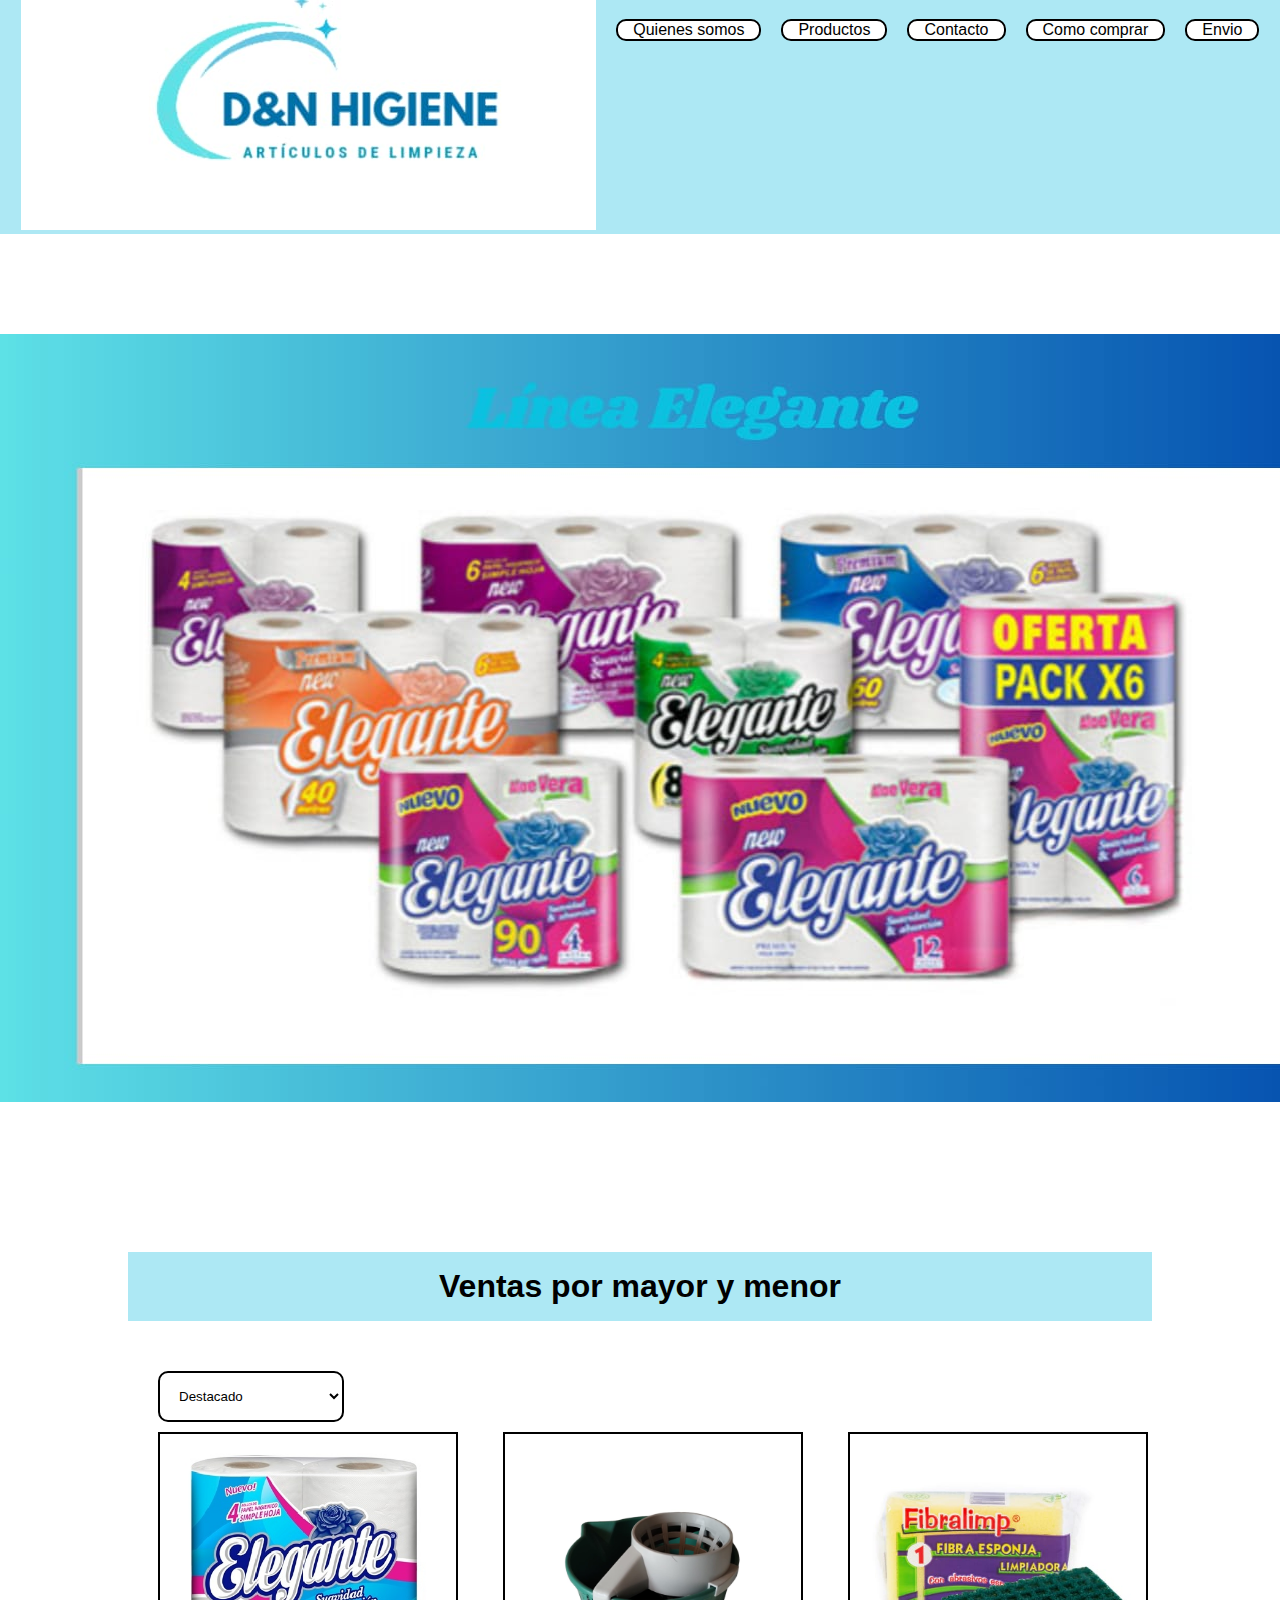
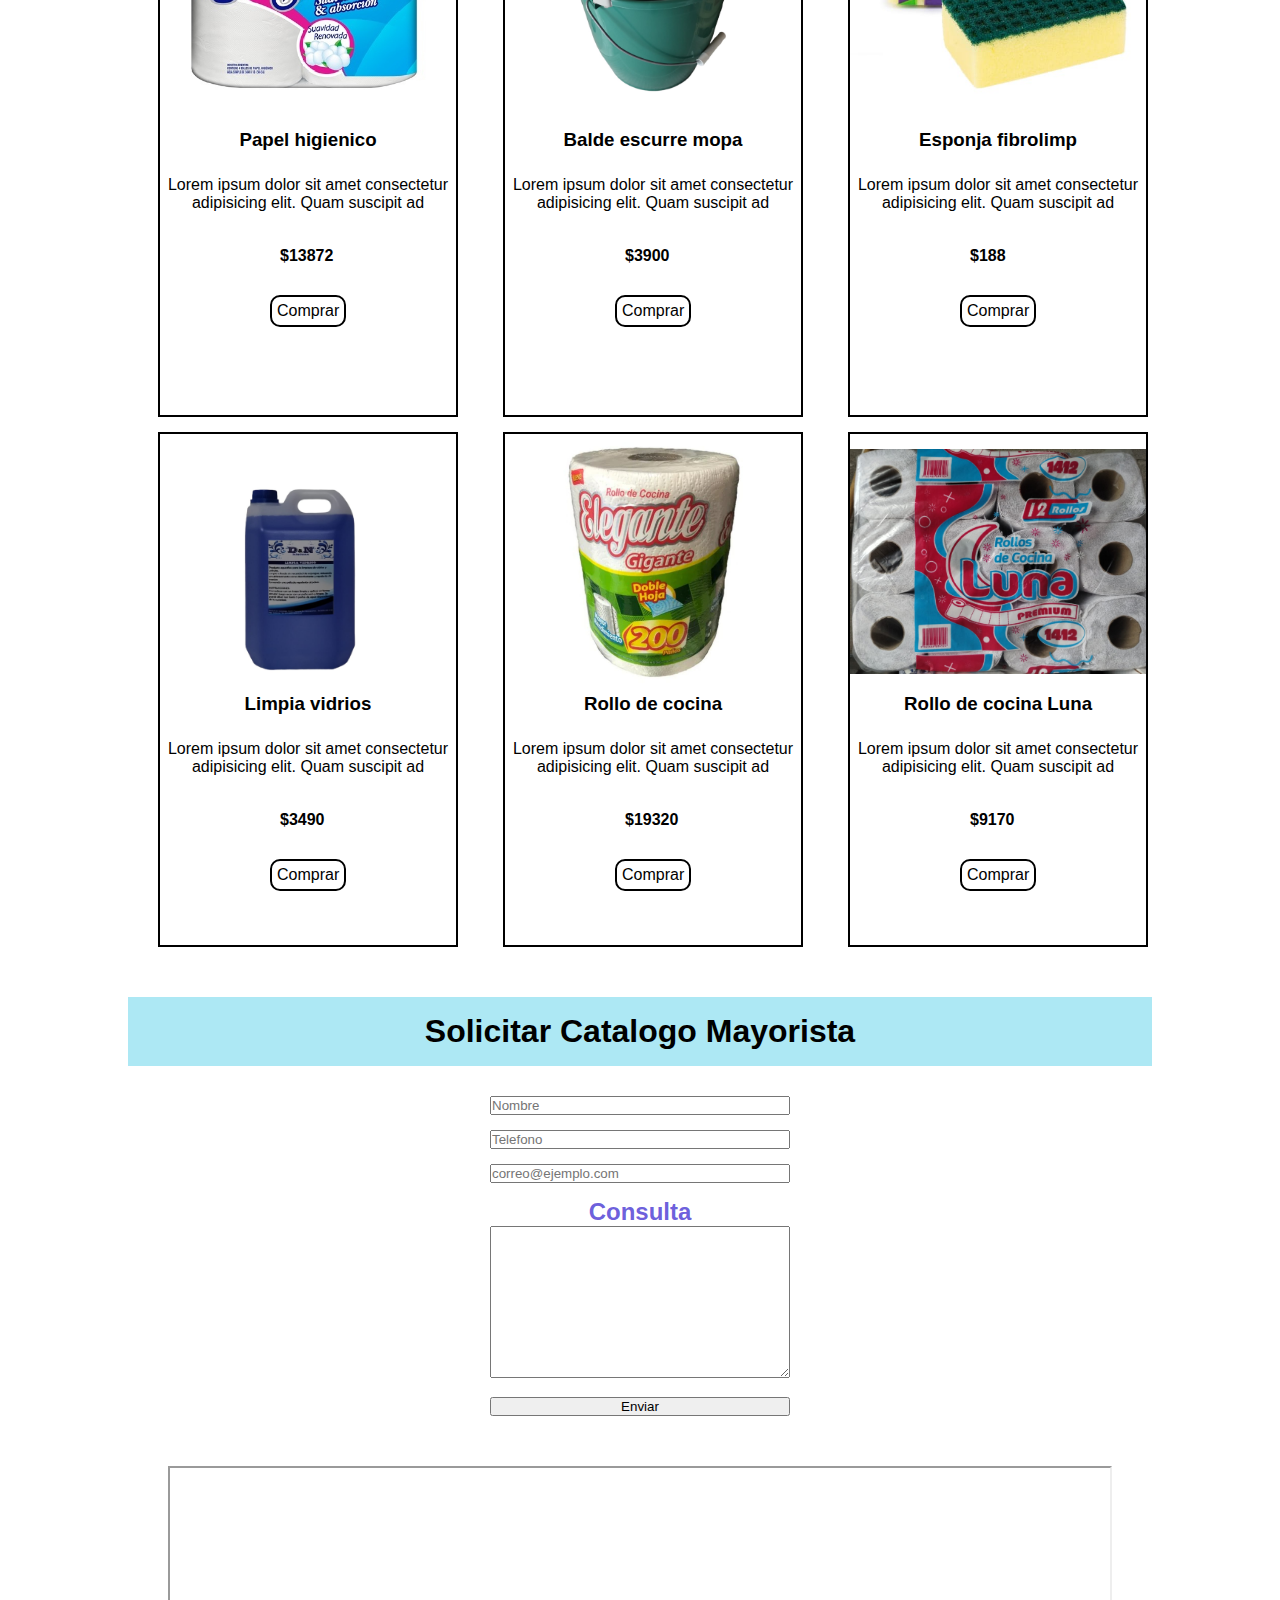
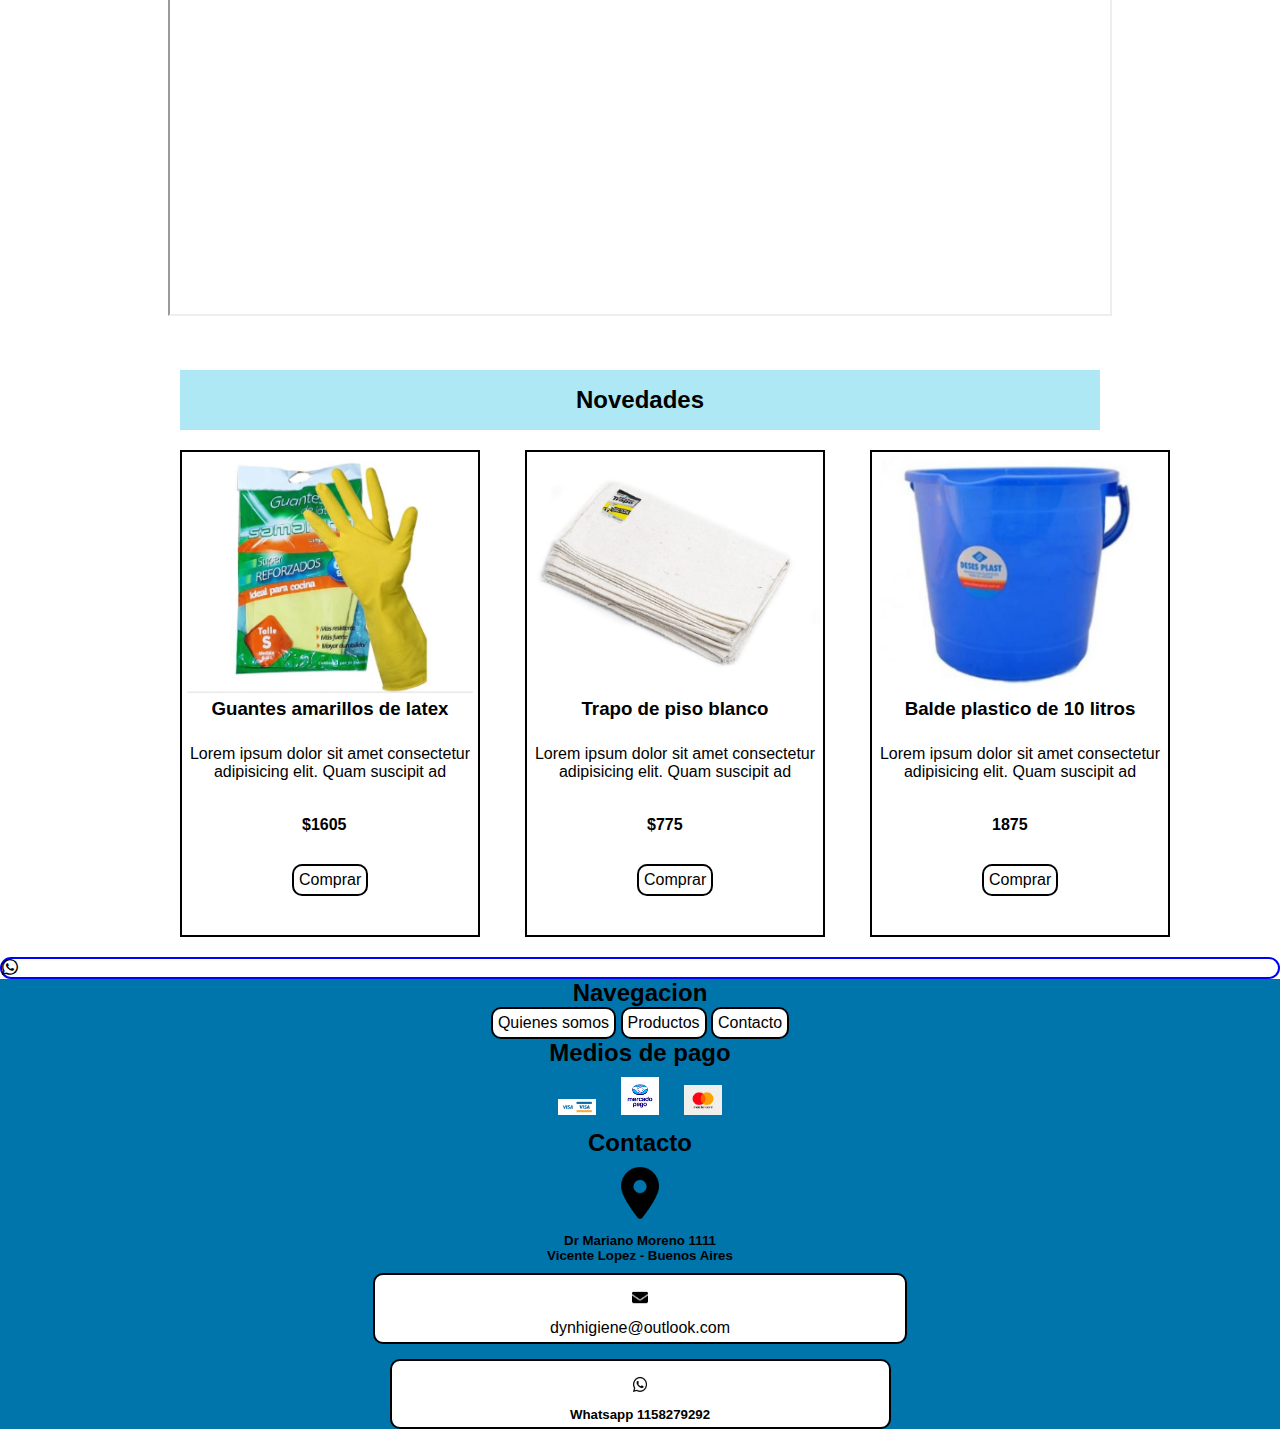
==== index.html @ 7db427bd "inicio proyecto" ====
<!DOCTYPE html>
<html lang="en">
  <head>
    <meta charset="UTF-8" />
    <meta name="viewport" content="width=device-width, initial-scale=1.0" />
    <link rel="stylesheet" href="https://cdn.jsdelivr.net/npm/bootstrap-icons@1.11.3/font/bootstrap-icons.min.css">
    <title>D&N HIGENE</title>
    <link rel="stylesheet" href="CSS/style.css" />
    
  </head>
  <body>

   
    <header>
      <div class="logo">
        <img src="imagen/logo.jpeg" alt="" />
      </div>

      <nav>
        <ul class="nav">
          <li>
            <a class="option-nav" href="quienes-somos.html">Quienes somos </a> </li>
          <li><a class="option-nav" href="productos.html">Productos</a></li>
          <li><a class="option-nav" href="contacto.html">Contacto</a></li>
          <li><a class="option-nav" href="como-compra.html">Como comprar</a></li>
          <li><a class="option-nav" href="envio.html">Envio</a></li>
          

        </ul>
      </nav>
    </header>

    <div id="carrousel" class="carrousel ">
          <img src="./imagen/eleg1.jpeg" class="d-block w-100" alt="...">
          <img src="./imagen/art1.jpeg" class="d-block w-100" alt="...">
          <img src="./imagen/quim1.jpeg" class="d-block w-100" alt="...">
          <img src="./imagen/luna1.jpeg" class="d-block w-100" alt="...">
   </div>
        
    
    <section class="container-productos">
      <h1 class="titulo-section">Ventas por mayor y menor</h1>

      <form action="form.php" method="POST">
        <select class="select-precio">
          <option value="">Destacado</option>
          <option value="">Precio:menor a mayor</option>
          <option value="">Precio:mayor a menor</option>
          <option value="">Mas vendido</option>
        </select>
      </form>

      <div class="productos">
        <div class="tarjeta-producto">
          <img src="imagen/elegante.jpg" alt="" />
          <h3 class="titulo-tarjeta">Papel higienico</h3>
          <p class="texto-tarjeta">
            Lorem ipsum dolor sit amet consectetur adipisicing elit. Quam
            suscipit ad
          </p>
          <p class="tarjeta-precio"><strong>
            $13872
          </p></strong> 
          
          <a href="" class="comprar">Comprar</a>
        </div>

        <div class="tarjeta-producto">
          <img src="imagen/baldeescurre.jpeg" alt="balde"  />
          <h3 class="titulo-tarjeta">Balde escurre mopa</h3>
          <p class="texto-tarjeta">
            Lorem ipsum dolor sit amet consectetur adipisicing elit. Quam
            suscipit ad
          </p>
          <p class="tarjeta-precio"><strong>
            $3900
          </p> </strong>
          <a href="" class="comprar">Comprar</a>
        </div>

        <div class="tarjeta-producto">
          <img src="imagen/fibroplimp.jpeg" alt="" class="esponja" />
          <h3 class="titulo-tarjeta">Esponja fibrolimp</h3>
          <p class="texto-tarjeta">
            Lorem ipsum dolor sit amet consectetur adipisicing elit. Quam
            suscipit ad
          </p>
          <p class="tarjeta-precio"><strong>
            $188
          </p> </strong>
          <a href="" class="comprar">Comprar</a>
        </div>

        <div class="tarjeta-producto">
          <img src="imagen/limpiav.jpeg" alt="" class="limpia vidrios" />
          <h3 class="titulo-tarjeta">Limpia vidrios</h3>
          <p class="texto-tarjeta">
            Lorem ipsum dolor sit amet consectetur adipisicing elit. Quam
            suscipit ad
          </p>
          <p class="tarjeta-precio"><strong>
            $3490
          </p> </strong>
          <a href="" class="comprar">Comprar</a>
        </div>

        <div class="tarjeta-producto">
          <img src="imagen/200.jpeg" alt="" class="rolloelegante" />
          <h3 class="titulo-tarjeta">Rollo de cocina</h3>
          <p class="texto-tarjeta">
            Lorem ipsum dolor sit amet consectetur adipisicing elit. Quam
            suscipit ad
          </p>
          <p class="tarjeta-precio"><strong>
            $19320
          </p> </strong>
          <a href="" class="comprar">Comprar</a>
        </div>

        <div class="tarjeta-producto">
          <img src="imagen/rollop.jpeg" alt="" class="papel luna" />
          <h3 class="titulo-tarjeta">Rollo de cocina Luna</h3>
          <p class="texto-tarjeta">
            Lorem ipsum dolor sit amet consectetur adipisicing elit. Quam
            suscipit ad
          </p>
          <p class="tarjeta-precio"><strong>
            $9170
          </p> </strong>
          <a href="" class="comprar">Comprar</a>
        </div>
      </div>
    </section>

    <section class="container-ventas">
      <h1 class="titulo-section1">Solicitar Catalogo Mayorista</h1>

      <form action="" class="contacto">
        <div>
          <label for="Nombre"></label>
          <input type="text" placeholder="Nombre" />
        </div>

        <div>
          <label for="telefono"></label>
          <input type="number" placeholder="Telefono" />
        </div>

        <div>
          <label for="email"></label>
          <input type="text" placeholder="correo@ejemplo.com" />
        </div>

        <div>
          <h2>Consulta</h2>
          <textarea name="Consulta" cols="30" rows="10"></textarea>
        </div>

        <div>
          <input type="submit" value="Enviar" />
        </div>
      </form>
    </section>

    <div class="connt-iframe">
      <iframe
        src="https://www.google.com/maps/embed?pb=!1m18!1m12!1m3!1d105049.71766352067!2d-58.9381166566406!3d-34.634401200000006!2m3!1f0!2f0!3f0!3m2!1i1024!2i768!4f13.1!3m3!1m2!1s0x95bc944833a23433%3A0x8b09f37c406515f!2zRnLDoXZlZ2E!5e0!3m2!1ses-419!2sar!4v1714930350806!5m2!1ses-419!2sar"
        width="80%"
        height="450"

      ></iframe>
    </div>

    <section class="container-novedades">
      <h2 class="titulo-novedades">Novedades</h2>
        
        <div class="novedades">
          <div class="tarjeta-novedades">
            <img src="imagen/guante.jpeg" alt="" />
            <h3 class="titulo-tarjeta">Guantes amarillos de latex</h3>
            <p class="texto-tarjeta">
              Lorem ipsum dolor sit amet consectetur adipisicing elit. Quam
              suscipit ad
            </p>
            <p class="tarjeta-precio"><strong>
              $1605
            </p></strong> 
            
            <a href="" class="comprar">Comprar</a>
          </div>
  
          <div class="tarjeta-novedades">
            <img src="imagen/trapoblanco.jpeg" alt="trapo"  />
            <h3 class="titulo-tarjeta">Trapo de piso blanco</h3>
            <p class="texto-tarjeta">
              Lorem ipsum dolor sit amet consectetur adipisicing elit. Quam
              suscipit ad
            </p>
            <p class="tarjeta-precio"><strong>
              $775
            </p> </strong>
            <a href="" class="comprar">Comprar</a>
          </div>
  
          <div class="tarjeta-novedades">
            <img src="imagen/balde.jpeg" alt="" class="balde" />
            <h3 class="titulo-tarjeta">Balde plastico de 10 litros</h3>
            <p class="texto-tarjeta">
              Lorem ipsum dolor sit amet consectetur adipisicing elit. Quam
              suscipit ad
            </p>
            <p class="tarjeta-precio"><strong>
              1875
            </p> </strong>
            <a href="" class="comprar">Comprar</a>
          </div> 

    </section>
    <div class="boton wsp">
      <i class="bi bi-whatsapp"></i>
</div>

    <footer>
      <section class="footer">
      <h2>Navegacion</h2>
        <li class="foot-options">
          <a class="foot-a" href="quienes-somos.html">Quienes somos</a>
        </li>
        <li class="foot-options">
          <a class="foot-a" href="productos.html">Productos</a>
        </li>
        <li class="foot-options">
          <a class="foot-a" href="contacto.html">Contacto</a>
        </li>
      </ul>

      <h2>Medios de pago</h2>
      <div id="#imag">
        <img src="imagen/visa3.jpg" alt="imag" />
        <img src="imagen/mp1.jpg" alt="" />
        <img src="imagen/master.jpg" alt="" />
        <h2>Contacto</h2>
        <img src="imagen/ubicacion.png" alt="">
        <h5>Dr Mariano Moreno 1111</h5>
        <h5>Vicente Lopez - Buenos Aires</h5>
      </div>
      
      <div id="redes">
        <ul class="nav-foot">
          <li class="foot-options">
            <img src="imagen/mail.png" alt="">
            <p>dynhigiene@outlook.com</p>
            </li>
          <li class="foot-options">
          <img src="imagen/whatsapp1.png" alt="">
          <h5>Whatsapp 1158279292</h5>
          </li>
         
           
          </li>
        </ul>
      </div>
    </footer>
  </section>
  <script src="https://cdn.jsdelivr.net/npm/bootstrap@5.3.3/dist/js/bootstrap.bundle.min.js" integrity="sha384-YvpcrYf0tY3lHB60NNkmXc5s9fDVZLESaAA55NDzOxhy9GkcIdslK1eN7N6jIeHz" crossorigin="anonymous"></script>
  </body>
</html>
---- CSS/style.css ----
*{
    margin: 0;
    padding: 0;
    box-sizing: border-box;
    font-family: Arial, Helvetica, sans-serif;
}
@media only screen and (max-width:500px) {
    body {
        background-color: cyan;
    }
}
 @media only screen and (min-width:501px) and (max-width:960px) {
    body {
        background-color: cadetblue;
    }
 }
 @media only screen and (min-width:961px) {
    body {
        background-color: white
    }
 }
a{
    text-decoration: none;
}

header{
    display: flex;
    justify-content: space-evenly;
    background-color: #ade8f4;
    height: auto;
}

.logo {
    text-align: center;    

}

.nav{
    display: flex;
    justify-content: space-around;
    gap: 20px;
    margin-top: 3%;
}

li{
    list-style: none;
    border: solid black 2px;
    border-radius: 10px;
    background-color: white;
}

.option-nav{
    text-decoration: none;
    color: black;
    padding: 15px;
}

.carrousel{
    display: flex;
    justify-content: space-around;
    margin-bottom: 150px;
    margin-top: 100px;
}
.carrousel-item{
    display: flex;
    justify-content: space-around;
    margin-bottom: 150px;
    margin-top: 100px;
    
}


.select-precio{
    border: solid black 2px;
    border-radius: 10px;
    background-color: white;
    color: black;
    padding: 15px;
    width: max-content;
    margin-left: 30px;
    margin-bottom: 10px;
}

#imagen1 img {
    display: block;
    margin: 0 auto;
    width: 90%;
    height: 15vw;
}

.container-productos{
     margin-bottom: 200px;
     width: 80%; 
    margin: 0 auto;    
}

.titulo-section{
    margin-bottom: 50px;
    text-align: center;
    background-color: #ade8f4;
    color: black;
    padding: 16px;
  
}

.productos {
    flex-wrap: wrap;
    display: flex;
    gap: 15px;
}

.titulo-tarjeta{
    text-align: center;
}

.texto-tarjeta{
    text-align: justify;
    padding: 5px;
}

.comprar {
    display: inline-block;
    margin: 30px 110px;
    list-style: none;
    border: solid black 2px;
    border-radius: 10px;
    background-color: white;
    color: black;
    padding: 5px;
    text-align: center;
}

.connt-iframe{
    text-align: center;
    margin: 50px;
}


.tarjeta-producto{
    border: 2px solid black;
    width: 300px;
    margin-left: 30px;
}


.tarjeta-producto img {
    width: 100%;
    height: 50%;
    object-fit: contain;
}

.tarjeta-cuerpo{
    padding: 16px;
    border-top: 1px solid black;
   
}
.tarjeta-cuerpo p{
    margin: 16px;

}
.tarjeta-cuerpo h3{
    margin: 16px 0px
}

.tarjeta-precio{
    margin-left: 120px;
    margin-top: 30px;

}
.boton{
    border-radius: 16px;
    border: 2px solid blue
   
}
.tarjeta-cuerpo.boton{
    display: block;
    border: 2px solid blue,
    
   
}
.tarjeta-cuerpo h3{
    font-size: 24px;
}

.container-novedades{
    margin-bottom: 200px;
    margin: 0 auto;  
}
.titulo-novedades{
    text-align: center;
    background-color: #ade8f4;
    color: black;
    padding: 16px;
    margin-left: 20vh;
   margin-right: 20vh;

}

.container-ventas{
    margin-bottom: 200px;
    width: 80%; 
    margin: 0 auto;  
}
.titulo-section1{
    margin-top: 50px;
    text-align: center;
    background-color: #ade8f4;
    color: black;
    padding: 16px;

}

.novedades {
    flex-wrap: wrap;
    display: flex;
    gap: 15px;
    margin-top: 20px;
    margin-bottom: 20px;
    margin-left: 150px;
}

.tarjeta-novedades{
    border: 2px solid black;
    width: 300px;
    margin-left: 30px;
}


.tarjeta-novedades img {
    width: 100%;
    height: 50%;
    object-fit: contain;
}




#imagen4 img {
    width: 30%;
    display: block;
    margin: auto;

}

#imagen2 img {
    width: 30%;
    display: block;
    margin: auto;


}

footer img {
    width: 3%;
    display: inline-block;
    height: auto;
    margin: 10px;
}


h2 {
    color: rgba(62, 45, 209, 0.774)
}
#li li {
    width: 90px;

}
footer {
    background-color: rgb(0, 117, 172);
}

.section1 {  
    width: auto;
}

h3.solicitar {
    padding-left: 500px;
}
    

h2.servicios{
    text-align: center;
    font-style: oblique;
}
footer h2 {
    color: rgb(0, 0, 0);
}
.option-nav:hover {
    color: rgba(0, 221, 255, 0.887);
}
.foot-a:hover {
    color: rgba(0, 221, 255, 0.887);;
}


/*contacto*/
h1 {
    color: blue;
}
.section1 {
    margin-top: 20px;
}

.contacto{
    text-align: center;
    display: flex;
    flex-direction: column;
    gap: 15px;
}

.contacto input{
    width: 300px;   
}

textarea{
    width: 300px;
}

iframe{
    text-align: center; 
    }
    .inicio:hover {
        color: cornflowerblue;
    }


.foot-options{
    display:inline-block;
    list-style: none;
    border: solid black 2px;
    border-radius: 10px;
    background-color: white;
    padding: 5px;
}

.foot-a{
    color:  black;
}



.nav-foot{
    display: flex;
    flex-direction: column;
    width: 100%;
    gap: 15px;
   margin-top: 10px;
   align-items: center;
}

.redes{
    width: 20%;
}
section.footer {
    text-align: center;
}








/* quienes somos*/


.home:hover {
    color: darkcyan;

}
.nosotros p{
    margin-top: 30px;
    margin-bottom: 20px;
    padding-bottom: 20px;
}
.mision p{
    margin-top: 30px;
    margin-bottom: 20px;
    padding-bottom: 20px;
}
.spaced-paragraph{
    padding-bottom: 20px;
}


/*productos*/


.inicio1:hover {
    color: rgba(50, 26, 200, 0.853);
}

.select-articulo{
    border: solid black 2px;
    border-radius: 10px;
    background-color: white;
    color: black;
    padding: 15px;
    width: max-content;
    margin-left: 30px;
    margin-bottom: 10px;
}

.container-seccionproductos{
    margin-bottom: 200px;
    width: 80%; 
   margin: 0 auto;    
  
}

.titulo-articulo{
   color: dodgerblue;
   margin-top: 20px;
   margin-bottom: 10px;
   margin-left: 40%;
}

.seccionproductos {
   flex-wrap: wrap;
   display: flex;
   gap: 15px;
   margin-top: 20px;
   margin-left: 150px;
}


.titulo-tarjeta{
   text-align: center;
   margin-bottom: 20px;
}

.texto-tarjeta{
   text-align: center;
   padding: 5px;

}

.comprar {
   display: inline-block;
   margin: 30px 110px;
   list-style: none;
   border: solid black 2px;
   border-radius: 10px;
   background-color: white;
   color: black;
   padding: 5px;
   text-align: center;
}
.tarjeta-seccionproducto{
    border: 2px solid black;
    width: 350px;
    margin-left: 30px;
    height: 450px;

}


.tarjeta-seccionproducto img {
    width: 100%;
    height: 40%;
    object-fit: contain;
    margin-top: 20px;
}

.tarjeta-cuerpo{
    padding: 16px;
    border-top: 1px solid black;
   
}
.tarjeta-cuerpo p{
    margin: 16px;

}
.tarjeta-cuerpo h3{
    margin: 16px 0px
}

.tarjeta-precio{
    margin-left: 120px;
    margin-top: 30px;

}
.boton{
    border-radius: 16px;
    border: 2px solid blue
   
}
.tarjeta-cuerpo.boton{
    display: block;
    border: 2px solid blue,
    
   
}
.tarjeta-cuerpo h3{
    font-size: 24px;
}




/*contacto*/

.contacto{
    margin-top: 30px;
    margin-bottom: 10px;
}

.contacto img{
    width: 20px;
    height: 20px;
}
.container-asesoramiento{
    margin-bottom: 200px;
    width: 80%; 
   margin: 0 auto;    
}

.titulo-asesoramiento{
   margin-bottom: 50px;
   text-align: center;
   background-color: #ade8f4;
   color: black;
   padding: 16px;
 
}


/*como comprar*/

.home:hover {
    color: darkcyan;

}
.spaced-paragraph1{
    margin-top: 20px;
}
.parraf p{
    justify-content: center;
}

.container-compra{
    width: 80%; 
   margin-right: 20px;  
   margin-left: 10px;
}
.titulo-compra{
    text-align:0;
    background-color: #ade8f4;
    color: black;
    padding: 16px;
}
.container-pago{
    width: 80%; 
   margin-right: 20px;  
   margin-left: 10px;
}
.titulo-pago{
    text-align:0;
    background-color: #ade8f4;
    color: black;
    padding: 16px;
}

.container-precio{
    width: 80%; 
   margin-right: 20px;  
   margin-left: 10px;
}
.titulo-precio{
    text-align:0;
    background-color: #ade8f4;
    color: black;
    padding: 16px;
}

/*envios*/
.container-envios{
    width: 80%; 
   margin-right: 20px;  
   margin-left: 10px;
}
.titulo-envios{
    text-align:0;
    background-color: #ade8f4;
    color: black;
    padding: 16px;
}

.titulo-envios-con-compra-minima-de-5000{
    text-align:0;
    background-color: #ade8f4;
    color: black;
    padding: 16px;
}
.titulo-envios-para-revendedores-compra-minima-de-50000-dependiendo-zona{
    text-align:0;
    background-color: #ade8f4;
    color: black;
    padding: 16px;
}
.titulo-envios{
text-align:0;
background-color: #ade8f4;
color: black;
padding: 16px;
}





.boton-wsp{
    background-color: green;
    width: 64px;
    height: 64px;
    border-radius: 50%;
    display: flex;
    justify-content: center;
    align-items: center;
    position: fixed;
    bottom: 20px;
    right: 20px;

}

.boton-wsp{
    font-size: 2rem;
    color: white;
   
}
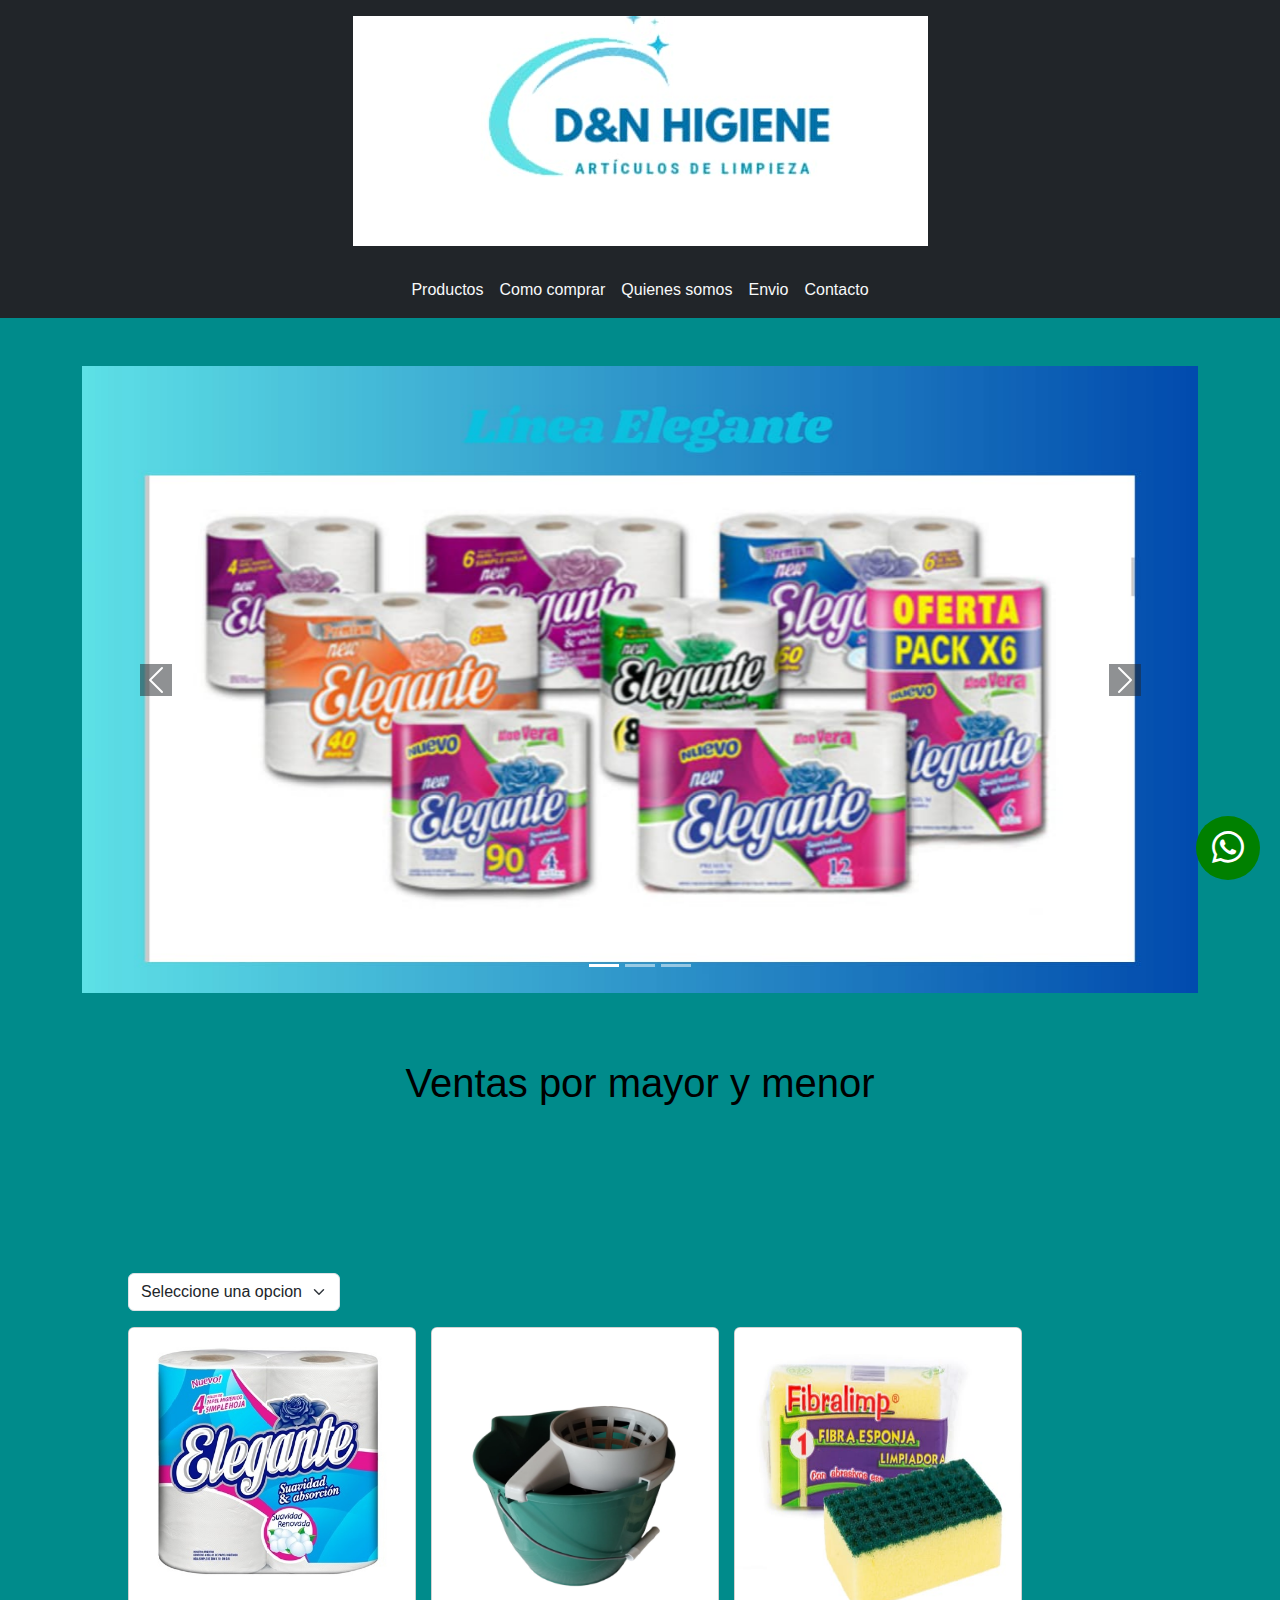
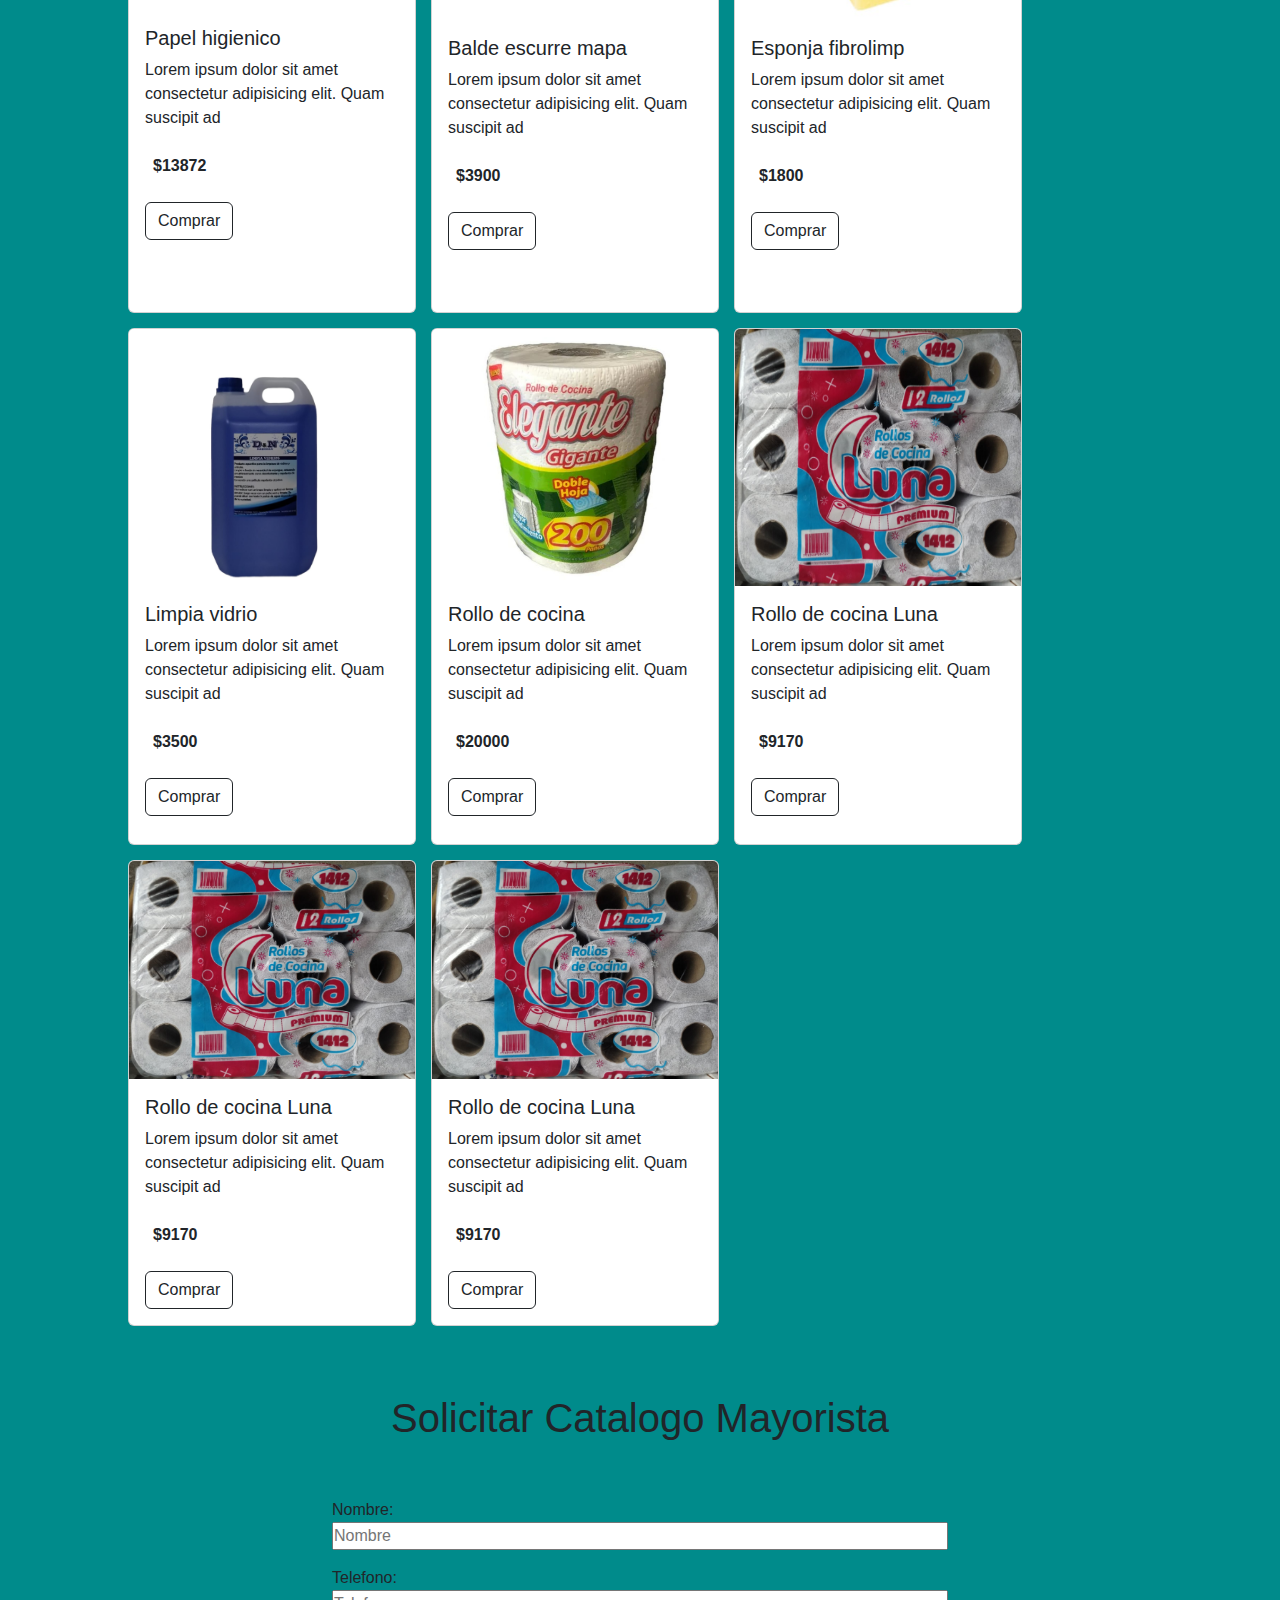
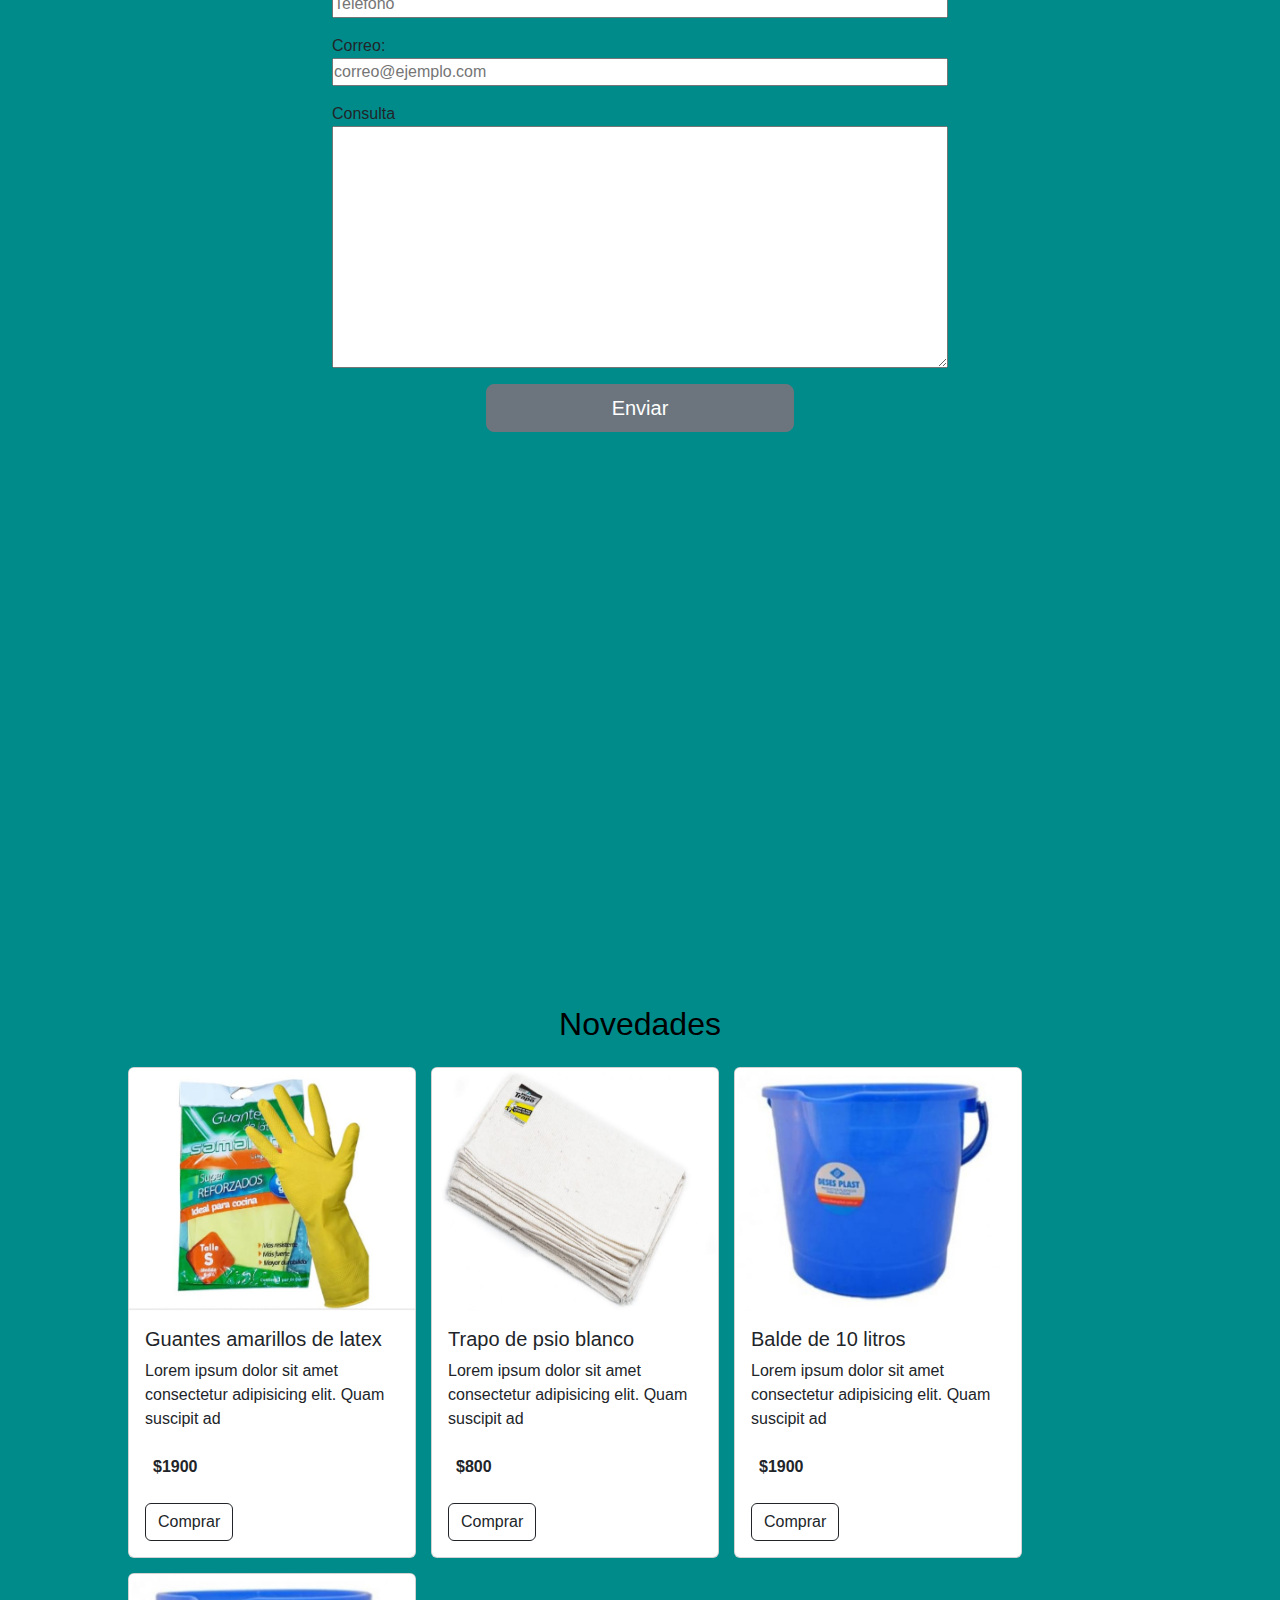
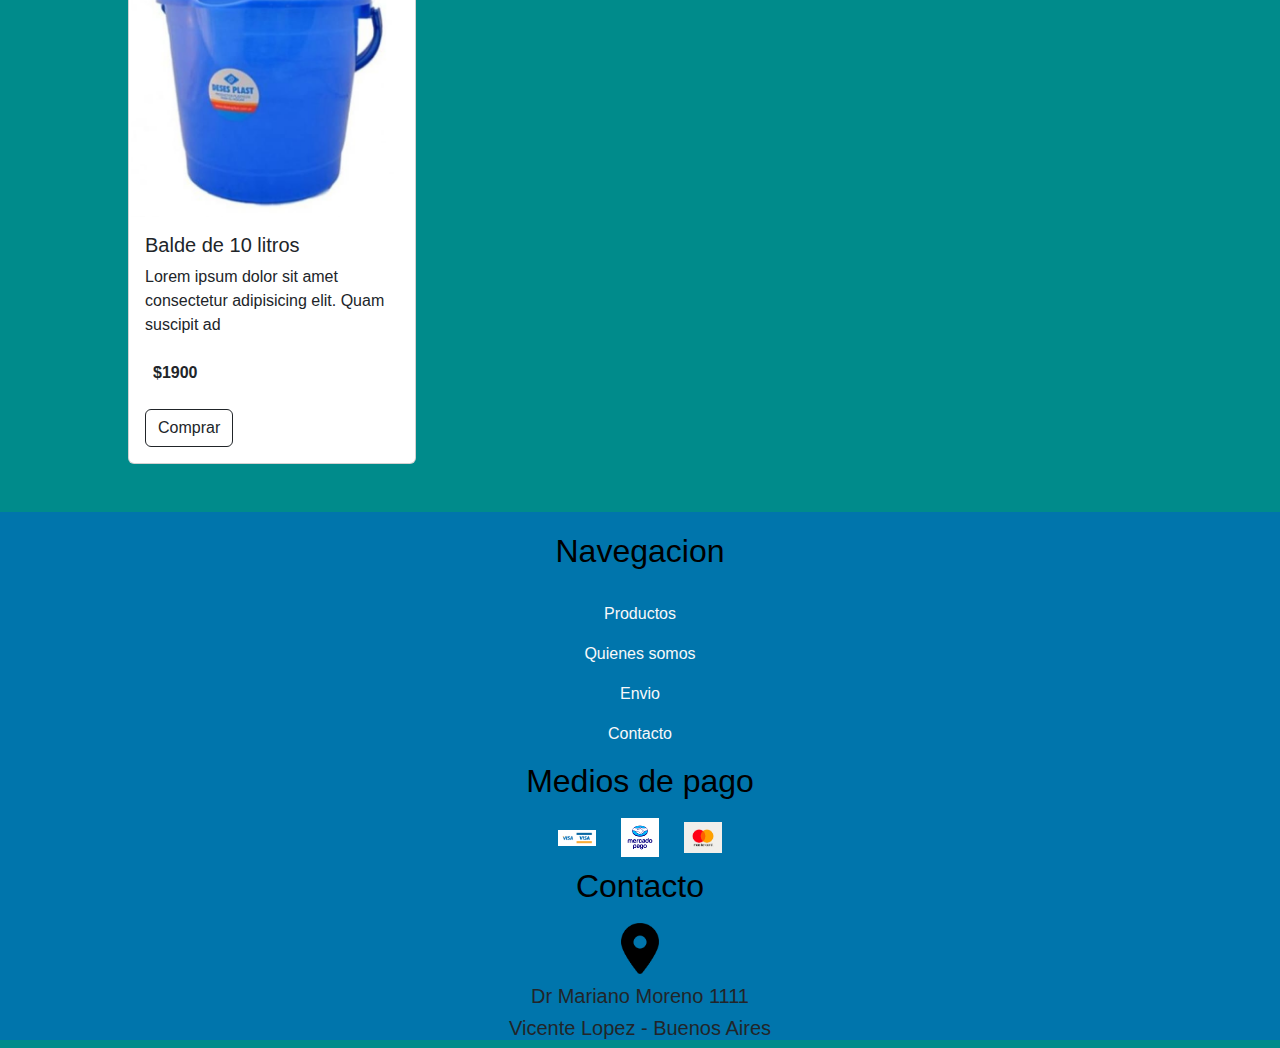
==== commit 848a69ec: "entrega 6 de junio" ====
--- a/index.html
+++ b/index.html
@@ -3,163 +3,197 @@
   <head>
     <meta charset="UTF-8" />
     <meta name="viewport" content="width=device-width, initial-scale=1.0" />
+    <link href="https://cdn.jsdelivr.net/npm/bootstrap@5.3.3/dist/css/bootstrap.min.css" rel="stylesheet" integrity="sha384-QWTKZyjpPEjISv5WaRU9OFeRpok6YctnYmDr5pNlyT2bRjXh0JMhjY6hW+ALEwIH" crossorigin="anonymous">
     <link rel="stylesheet" href="https://cdn.jsdelivr.net/npm/bootstrap-icons@1.11.3/font/bootstrap-icons.min.css">
+    <link rel="stylesheet" href="CSS/style.css" />
     <title>D&N HIGENE</title>
-    <link rel="stylesheet" href="CSS/style.css" />
-    
   </head>
   <body>
 
    
-    <header>
-      <div class="logo">
+    <header class="d-flex flex-column bg-dark">
+      <div class="logo mt-3">
         <img src="imagen/logo.jpeg" alt="" />
       </div>
 
-      <nav>
-        <ul class="nav">
-          <li>
-            <a class="option-nav" href="quienes-somos.html">Quienes somos </a> </li>
-          <li><a class="option-nav" href="productos.html">Productos</a></li>
-          <li><a class="option-nav" href="contacto.html">Contacto</a></li>
-          <li><a class="option-nav" href="como-compra.html">Como comprar</a></li>
-          <li><a class="option-nav" href="envio.html">Envio</a></li>
-          
-
-        </ul>
+      <nav class="navbar navbar-expand-lg bg-dark mt-3">
+        <div class="container-fluid">
+          <div class="collapse navbar-collapse d-flex justify-content-center" id="navbarNavAltMarkup">
+            <div class="navbar-nav d-flex align-items-center justify-content-center">
+                <a class="nav-link text-light" href="productos.html">Productos</a>
+                <a class="nav-link text-light" href="como-comprar.html">Como comprar</a>
+                <a class="nav-link text-light" href="quienes-somos.html">Quienes somos</a>
+                <a class="nav-link text-light" href="envio.html">Envio</a>
+                <a class="nav-link text-light" href="contacto.html">Contacto</a>
+            </div>
+        </div>
+        
+        </div>
       </nav>
+
     </header>
-
-    <div id="carrousel" class="carrousel ">
-          <img src="./imagen/eleg1.jpeg" class="d-block w-100" alt="...">
-          <img src="./imagen/art1.jpeg" class="d-block w-100" alt="...">
-          <img src="./imagen/quim1.jpeg" class="d-block w-100" alt="...">
-          <img src="./imagen/luna1.jpeg" class="d-block w-100" alt="...">
-   </div>
-        
+    
+  <div id="carouselExampleIndicators" class="carousel slide mt-5 container" data-bs-ride="true">
+    <div class="carousel-indicators">
+      <button type="button" data-bs-target="#carouselExampleIndicators" data-bs-slide-to="0" class="active" aria-current="true" aria-label="Slide 1"></button>
+      <button type="button" data-bs-target="#carouselExampleIndicators" data-bs-slide-to="1" aria-label="Slide 2"></button>
+      <button type="button" data-bs-target="#carouselExampleIndicators" data-bs-slide-to="2" aria-label="Slide 3"></button>
+    </div>
+    <div class="carousel-inner">
+      <div class="carousel-item active">
+        <img src="imagen/eleg1.jpeg" class="d-block w-100" alt="...">
+      </div>
+      <div class="carousel-item">
+        <img src="imagen/art1.jpeg" class="d-block w-100" alt="...">
+      </div>
+      <div class="carousel-item">
+        <img src="imagen/quim1.jpeg" class="d-block w-100" alt="...">
+      </div>
+      <div class="carousel-item">
+        <img src="imagen/luna1.jpeg" class="d-block w-100" alt="...">
+      </div>
+    </div>
+    <button class="carousel-control-prev" type="button" data-bs-target="#carouselExampleIndicators" data-bs-slide="prev">
+      <span class="carousel-control-prev-icon bg-dark" aria-hidden="true"></span>
+      <span class="visually-hidden">Previous</span>
+    </button>
+    <button class="carousel-control-next" type="button" data-bs-target="#carouselExampleIndicators" data-bs-slide="next">
+      <span class="carousel-control-next-icon bg-dark" aria-hidden="true"></span>
+      <span class="visually-hidden">Next</span>
+    </button>
+  </div>
+  
     
     <section class="container-productos">
       <h1 class="titulo-section">Ventas por mayor y menor</h1>
 
-      <form action="form.php" method="POST">
-        <select class="select-precio">
-          <option value="">Destacado</option>
-          <option value="">Precio:menor a mayor</option>
-          <option value="">Precio:mayor a menor</option>
-          <option value="">Mas vendido</option>
-        </select>
+      <div class="input-group mb-3" id="formResponsive">
+        <form action="form.php" method="POST">
+          <select class="form-select" id="inputGroupSelect01">
+            <option selected>Seleccione una opcion</option>
+            <option value="1">Destacado</option>
+            <option value="2">Menor a mayor precio</option>
+            <option value="3">Mayor a menor precio</option>
+            <option value="3">Mas vendido</option>
+          </select>
+        </form>
+      </div>
+
+      <div class="productos">
+
+        <div class="card" style="width: 18rem;">
+          <img src="imagen/elegante.jpg" class="card-img-top" alt="">
+          <div class="card-body">
+            <h5 class="card-title">Papel higienico</h5>
+            <p class="card-text">Lorem ipsum dolor sit amet consectetur adipisicing elit. Quam suscipit ad</p>
+              <p class="text-left p-2"><strong> $13872 </p></strong> 
+            <a href="#" class="btn btn-outline-dark">Comprar</a>
+          </div>
+        </div>
+
+        <div class="card" style="width: 18rem;">
+          <img src="imagen/baldeescurre.jpeg" class="card-img-top mx-100 h-50" alt="">
+          <div class="card-body">
+            <h5 class="card-title">Balde escurre mapa</h5>
+            <p class="card-text">Lorem ipsum dolor sit amet consectetur adipisicing elit. Quam suscipit ad</p>
+              <p class="text-left p-2"><strong> $3900 </p></strong> 
+            <a href="#" class="btn btn-outline-dark">Comprar</a>
+          </div>
+        </div>
+
+        <div class="card" style="width: 18rem;">
+          <img src="imagen/fibroplimp.jpeg" class="card-img-top mx-100 h-50" alt="">
+          <div class="card-body">
+            <h5 class="card-title">Esponja fibrolimp</h5>
+            <p class="card-text">Lorem ipsum dolor sit amet consectetur adipisicing elit. Quam suscipit ad</p>
+              <p class="text-left p-2"><strong> $1800 </p></strong> 
+            <a href="#" class="btn btn-outline-dark">Comprar</a>
+          </div>
+        </div>
+
+        <div class="card" style="width: 18rem;">
+          <img src="imagen/limpiav.jpeg" class="card-img-top mx-100 h-50" alt="">
+          <div class="card-body">
+            <h5 class="card-title">Limpia vidrio</h5>
+            <p class="card-text">Lorem ipsum dolor sit amet consectetur adipisicing elit. Quam suscipit ad</p>
+              <p class="text-left p-2"><strong> $3500 </p></strong> 
+            <a href="#" class="btn btn-outline-dark">Comprar</a>
+          </div>
+        </div>
+
+        
+        <div class="card" style="width: 18rem;">
+          <img src="imagen/200.jpeg" class="card-img-top mx-100 h-50" alt="">
+          <div class="card-body">
+            <h5 class="card-title">Rollo de cocina</h5>
+            <p class="card-text">Lorem ipsum dolor sit amet consectetur adipisicing elit. Quam suscipit ad</p>
+              <p class="text-left p-2"><strong> $20000 </p></strong> 
+            <a href="#" class="btn btn-outline-dark">Comprar</a>
+          </div>
+        </div>
+
+          
+        <div class="card" style="width: 18rem;">
+          <img src="imagen/rollop.jpeg" class="card-img-top mx-100 h-50" alt="">
+          <div class="card-body">
+            <h5 class="card-title">Rollo de cocina Luna</h5>
+            <p class="card-text">Lorem ipsum dolor sit amet consectetur adipisicing elit. Quam suscipit ad</p>
+              <p class="text-left p-2"><strong> $9170 </p></strong> 
+            <a href="#" class="btn btn-outline-dark">Comprar</a>
+          </div>
+        </div>
+
+        <div class="card" style="width: 18rem;">
+          <img src="imagen/rollop.jpeg" class="card-img-top mx-100 h-50" alt="">
+          <div class="card-body">
+            <h5 class="card-title">Rollo de cocina Luna</h5>
+            <p class="card-text">Lorem ipsum dolor sit amet consectetur adipisicing elit. Quam suscipit ad</p>
+              <p class="text-left p-2"><strong> $9170 </p></strong> 
+            <a href="#" class="btn btn-outline-dark">Comprar</a>
+          </div>
+        </div>
+
+        <div class="card" style="width: 18rem;">
+          <img src="imagen/rollop.jpeg" class="card-img-top mx-100 h-50" alt="">
+          <div class="card-body">
+            <h5 class="card-title">Rollo de cocina Luna</h5>
+            <p class="card-text">Lorem ipsum dolor sit amet consectetur adipisicing elit. Quam suscipit ad</p>
+              <p class="text-left p-2"><strong> $9170 </p></strong> 
+            <a href="#" class="btn btn-outline-dark">Comprar</a>
+          </div>
+        </div>
+       
+    </section>
+
+    <section class="section1">
+      <h1 class="text-dark text-center p-5">Solicitar Catalogo Mayorista</h1>
+
+      <form action="" class="w-50 container-fluid">
+        <div class="d-flex flex-column justify-content-center mb-3">
+          <label for="Nombre">Nombre:</label>
+          <input type="text" placeholder="Nombre" />
+        </div>
+
+        <div class="d-flex flex-column justify-content-center mb-3">
+          <label for="telefono">Telefono:</label>
+          <input type="number" placeholder="Telefono" />
+        </div>
+
+        <div class="d-flex flex-column justify-content-center mb-3">
+          <label for="email">Correo:</label>
+          <input type="text" placeholder="correo@ejemplo.com" />
+        </div>
+
+        <div class="d-flex flex-column justify-content-center mb-3">
+          <label for="consulta">Consulta</label>
+          <textarea name="Consulta" cols="100" id="consulta" rows="10" class="w-100"></textarea>
+        </div>
+
+        <div class="d-flex justify-content-center">
+          <input type="submit" class="btn btn-secondary btn-lg  w-50" value="Enviar" />
+        </div>
       </form>
 
-      <div class="productos">
-        <div class="tarjeta-producto">
-          <img src="imagen/elegante.jpg" alt="" />
-          <h3 class="titulo-tarjeta">Papel higienico</h3>
-          <p class="texto-tarjeta">
-            Lorem ipsum dolor sit amet consectetur adipisicing elit. Quam
-            suscipit ad
-          </p>
-          <p class="tarjeta-precio"><strong>
-            $13872
-          </p></strong> 
-          
-          <a href="" class="comprar">Comprar</a>
-        </div>
-
-        <div class="tarjeta-producto">
-          <img src="imagen/baldeescurre.jpeg" alt="balde"  />
-          <h3 class="titulo-tarjeta">Balde escurre mopa</h3>
-          <p class="texto-tarjeta">
-            Lorem ipsum dolor sit amet consectetur adipisicing elit. Quam
-            suscipit ad
-          </p>
-          <p class="tarjeta-precio"><strong>
-            $3900
-          </p> </strong>
-          <a href="" class="comprar">Comprar</a>
-        </div>
-
-        <div class="tarjeta-producto">
-          <img src="imagen/fibroplimp.jpeg" alt="" class="esponja" />
-          <h3 class="titulo-tarjeta">Esponja fibrolimp</h3>
-          <p class="texto-tarjeta">
-            Lorem ipsum dolor sit amet consectetur adipisicing elit. Quam
-            suscipit ad
-          </p>
-          <p class="tarjeta-precio"><strong>
-            $188
-          </p> </strong>
-          <a href="" class="comprar">Comprar</a>
-        </div>
-
-        <div class="tarjeta-producto">
-          <img src="imagen/limpiav.jpeg" alt="" class="limpia vidrios" />
-          <h3 class="titulo-tarjeta">Limpia vidrios</h3>
-          <p class="texto-tarjeta">
-            Lorem ipsum dolor sit amet consectetur adipisicing elit. Quam
-            suscipit ad
-          </p>
-          <p class="tarjeta-precio"><strong>
-            $3490
-          </p> </strong>
-          <a href="" class="comprar">Comprar</a>
-        </div>
-
-        <div class="tarjeta-producto">
-          <img src="imagen/200.jpeg" alt="" class="rolloelegante" />
-          <h3 class="titulo-tarjeta">Rollo de cocina</h3>
-          <p class="texto-tarjeta">
-            Lorem ipsum dolor sit amet consectetur adipisicing elit. Quam
-            suscipit ad
-          </p>
-          <p class="tarjeta-precio"><strong>
-            $19320
-          </p> </strong>
-          <a href="" class="comprar">Comprar</a>
-        </div>
-
-        <div class="tarjeta-producto">
-          <img src="imagen/rollop.jpeg" alt="" class="papel luna" />
-          <h3 class="titulo-tarjeta">Rollo de cocina Luna</h3>
-          <p class="texto-tarjeta">
-            Lorem ipsum dolor sit amet consectetur adipisicing elit. Quam
-            suscipit ad
-          </p>
-          <p class="tarjeta-precio"><strong>
-            $9170
-          </p> </strong>
-          <a href="" class="comprar">Comprar</a>
-        </div>
-      </div>
-    </section>
-
-    <section class="container-ventas">
-      <h1 class="titulo-section1">Solicitar Catalogo Mayorista</h1>
-
-      <form action="" class="contacto">
-        <div>
-          <label for="Nombre"></label>
-          <input type="text" placeholder="Nombre" />
-        </div>
-
-        <div>
-          <label for="telefono"></label>
-          <input type="number" placeholder="Telefono" />
-        </div>
-
-        <div>
-          <label for="email"></label>
-          <input type="text" placeholder="correo@ejemplo.com" />
-        </div>
-
-        <div>
-          <h2>Consulta</h2>
-          <textarea name="Consulta" cols="30" rows="10"></textarea>
-        </div>
-
-        <div>
-          <input type="submit" value="Enviar" />
-        </div>
-      </form>
     </section>
 
     <div class="connt-iframe">
@@ -171,68 +205,73 @@
       ></iframe>
     </div>
 
-    <section class="container-novedades">
+    <section class="container-productos mb-5">
       <h2 class="titulo-novedades">Novedades</h2>
-        
-        <div class="novedades">
-          <div class="tarjeta-novedades">
-            <img src="imagen/guante.jpeg" alt="" />
-            <h3 class="titulo-tarjeta">Guantes amarillos de latex</h3>
-            <p class="texto-tarjeta">
-              Lorem ipsum dolor sit amet consectetur adipisicing elit. Quam
-              suscipit ad
-            </p>
-            <p class="tarjeta-precio"><strong>
-              $1605
-            </p></strong> 
-            
-            <a href="" class="comprar">Comprar</a>
-          </div>
-  
-          <div class="tarjeta-novedades">
-            <img src="imagen/trapoblanco.jpeg" alt="trapo"  />
-            <h3 class="titulo-tarjeta">Trapo de piso blanco</h3>
-            <p class="texto-tarjeta">
-              Lorem ipsum dolor sit amet consectetur adipisicing elit. Quam
-              suscipit ad
-            </p>
-            <p class="tarjeta-precio"><strong>
-              $775
-            </p> </strong>
-            <a href="" class="comprar">Comprar</a>
-          </div>
-  
-          <div class="tarjeta-novedades">
-            <img src="imagen/balde.jpeg" alt="" class="balde" />
-            <h3 class="titulo-tarjeta">Balde plastico de 10 litros</h3>
-            <p class="texto-tarjeta">
-              Lorem ipsum dolor sit amet consectetur adipisicing elit. Quam
-              suscipit ad
-            </p>
-            <p class="tarjeta-precio"><strong>
-              1875
-            </p> </strong>
-            <a href="" class="comprar">Comprar</a>
-          </div> 
-
+      <div class="productos">
+
+        <div class="card" style="width: 18rem;">
+          <img src="imagen/guante.jpeg" class="card-img-top mx-100 h-50" alt="">
+          <div class="card-body">
+            <h5 class="card-title">Guantes amarillos de latex</h5>
+            <p class="card-text">Lorem ipsum dolor sit amet consectetur adipisicing elit. Quam suscipit ad</p>
+              <p class="text-left p-2"><strong> $1900 </p></strong> 
+            <a href="#" class="btn btn-outline-dark">Comprar</a>
+          </div>
+        </div>
+
+        <div class="card" style="width: 18rem;">
+          <img src="imagen/trapoblanco.jpeg" class="card-img-top mx-100 h-50" alt="">
+          <div class="card-body">
+            <h5 class="card-title">Trapo de psio blanco</h5>
+            <p class="card-text">Lorem ipsum dolor sit amet consectetur adipisicing elit. Quam suscipit ad</p>
+              <p class="text-left p-2"><strong> $800 </p></strong> 
+            <a href="#" class="btn btn-outline-dark">Comprar</a>
+          </div>
+        </div>
+
+        <div class="card" style="width: 18rem;">
+          <img src="imagen/balde.jpeg" class="card-img-top mx-100 h-50" alt="">
+          <div class="card-body">
+            <h5 class="card-title">Balde de 10 litros</h5>
+            <p class="card-text">Lorem ipsum dolor sit amet consectetur adipisicing elit. Quam suscipit ad</p>
+              <p class="text-left p-2"><strong> $1900 </p></strong> 
+            <a href="#" class="btn btn-outline-dark">Comprar</a>
+          </div>
+        </div>
+
+        <div class="card" style="width: 18rem;">
+          <img src="imagen/balde.jpeg" class="card-img-top mx-100 h-50" alt="">
+          <div class="card-body">
+            <h5 class="card-title">Balde de 10 litros</h5>
+            <p class="card-text">Lorem ipsum dolor sit amet consectetur adipisicing elit. Quam suscipit ad</p>
+              <p class="text-left p-2"><strong> $1900 </p></strong> 
+            <a href="#" class="btn btn-outline-dark">Comprar</a>
+          </div>
+        </div>
+
+    </div>
     </section>
-    <div class="boton wsp">
-      <i class="bi bi-whatsapp"></i>
-</div>
+    
+<a class="boton-wsp" href=""><i class="bi bi-whatsapp w-50"></i></a>
 
     <footer>
       <section class="footer">
-      <h2>Navegacion</h2>
-        <li class="foot-options">
-          <a class="foot-a" href="quienes-somos.html">Quienes somos</a>
-        </li>
-        <li class="foot-options">
-          <a class="foot-a" href="productos.html">Productos</a>
-        </li>
-        <li class="foot-options">
-          <a class="foot-a" href="contacto.html">Contacto</a>
-        </li>
-      </ul>
+      <h2 class="text-center">Navegacion</h2>
+   
+      <nav class="navbar navbar-expand-lg mt-3">
+        <div class="container-fluid">
+          <div class="collapse navbar-collapse flex-column" id="navbarNavAltMarkup">
+            <div class="navbar-nav d-flex align-items-center d-flex flex-column">
+                <a class="nav-link text-light" href="productos.html">Productos</a>
+                <a class="nav-link text-light" href="quienes-somos.html">Quienes somos</a>
+                <a class="nav-link text-light" href="envio.html">Envio</a>
+                <a class="nav-link text-light" href="contacto.html">Contacto</a>
+            </div>
+          </div>
+        
+        </div>
+      </nav>
+
 
       <h2>Medios de pago</h2>
       <div id="#imag">
@@ -244,24 +283,8 @@
         <h5>Dr Mariano Moreno 1111</h5>
         <h5>Vicente Lopez - Buenos Aires</h5>
       </div>
-      
-      <div id="redes">
-        <ul class="nav-foot">
-          <li class="foot-options">
-            <img src="imagen/mail.png" alt="">
-            <p>dynhigiene@outlook.com</p>
-            </li>
-          <li class="foot-options">
-          <img src="imagen/whatsapp1.png" alt="">
-          <h5>Whatsapp 1158279292</h5>
-          </li>
-         
-           
-          </li>
-        </ul>
-      </div>
     </footer>
   </section>
-  <script src="https://cdn.jsdelivr.net/npm/bootstrap@5.3.3/dist/js/bootstrap.bundle.min.js" integrity="sha384-YvpcrYf0tY3lHB60NNkmXc5s9fDVZLESaAA55NDzOxhy9GkcIdslK1eN7N6jIeHz" crossorigin="anonymous"></script>
-  </body>
+  <script src="https://cdn.jsdelivr.net/npm/bootstrap@5.2.3/dist/js/bootstrap.bundle.min.js" integrity="sha384-kenU1KFdBIe4zVF0s0G1M5b4hcpxyD9F7jL+jjXkk+Q2h455rYXK/7HAuoJl+0I4" crossorigin="anonymous"></script>
+</body>
 </html>
--- a/CSS/style.css
+++ b/CSS/style.css
@@ -4,10 +4,15 @@
     box-sizing: border-box;
     font-family: Arial, Helvetica, sans-serif;
 }
+
 @media only screen and (max-width:500px) {
     body {
         background-color: cyan;
     }
+    #formResponsive{
+        width: auto;
+    }
+
 }
  @media only screen and (min-width:501px) and (max-width:960px) {
     body {
@@ -19,6 +24,10 @@
         background-color: white
     }
  }
+
+ body{
+    background-color: darkcyan;
+ }
 a{
     text-decoration: none;
 }
@@ -26,13 +35,15 @@
 header{
     display: flex;
     justify-content: space-evenly;
-    background-color: #ade8f4;
     height: auto;
 }
 
 .logo {
     text-align: center;    
-
+}
+
+.logo img {
+    max-width: 100%;
 }
 
 .nav{
@@ -42,12 +53,12 @@
     margin-top: 3%;
 }
 
-li{
+/* li{
     list-style: none;
     border: solid black 2px;
     border-radius: 10px;
     background-color: white;
-}
+} */
 
 .option-nav{
     text-decoration: none;
@@ -95,12 +106,9 @@
 }
 
 .titulo-section{
-    margin-bottom: 50px;
-    text-align: center;
-    background-color: #ade8f4;
-    color: black;
-    padding: 16px;
-  
+    color: black;
+    text-align: center;
+    margin-bottom: 150px;
 }
 
 .productos {
@@ -162,11 +170,11 @@
     margin: 16px 0px
 }
 
-.tarjeta-precio{
+/* .tarjeta-precio{
     margin-left: 120px;
     margin-top: 30px;
 
-}
+} */
 .boton{
     border-radius: 16px;
     border: 2px solid blue
@@ -181,33 +189,17 @@
 .tarjeta-cuerpo h3{
     font-size: 24px;
 }
-
-.container-novedades{
-    margin-bottom: 200px;
-    margin: 0 auto;  
-}
 .titulo-novedades{
     text-align: center;
-    background-color: #ade8f4;
-    color: black;
-    padding: 16px;
-    margin-left: 20vh;
-   margin-right: 20vh;
-
-}
-
-.container-ventas{
-    margin-bottom: 200px;
-    width: 80%; 
-    margin: 0 auto;  
-}
-.titulo-section1{
+    color: black;
+    padding: 16px;
+
+}
+.titulo-section{
     margin-top: 50px;
     text-align: center;
-    background-color: #ade8f4;
-    color: black;
-    padding: 16px;
-
+    color: black;
+    padding: 16px;
 }
 
 .novedades {
@@ -267,6 +259,7 @@
 }
 footer {
     background-color: rgb(0, 117, 172);
+    padding-top: 20px;
 }
 
 .section1 {  
@@ -323,10 +316,9 @@
         color: cornflowerblue;
     }
 
-
-.foot-options{
-    display:inline-block;
+.foot-options {
     list-style: none;
+    width: 10%;
     border: solid black 2px;
     border-radius: 10px;
     background-color: white;
@@ -405,8 +397,7 @@
 .container-seccionproductos{
     margin-bottom: 200px;
     width: 80%; 
-   margin: 0 auto;    
-  
+    margin: 0 auto;    
 }
 
 .titulo-articulo{
@@ -422,6 +413,7 @@
    gap: 15px;
    margin-top: 20px;
    margin-left: 150px;
+   margin-bottom: 100px;
 }
 
 
@@ -499,7 +491,7 @@
 
 
 
-/*contacto*/
+/*conacto*/
 
 .contacto{
     margin-top: 30px;
@@ -510,21 +502,6 @@
     width: 20px;
     height: 20px;
 }
-.container-asesoramiento{
-    margin-bottom: 200px;
-    width: 80%; 
-   margin: 0 auto;    
-}
-
-.titulo-asesoramiento{
-   margin-bottom: 50px;
-   text-align: center;
-   background-color: #ade8f4;
-   color: black;
-   padding: 16px;
- 
-}
-
 
 /*como comprar*/
 
@@ -539,35 +516,19 @@
     justify-content: center;
 }
 
-.container-compra{
-    width: 80%; 
-   margin-right: 20px;  
-   margin-left: 10px;
-}
-.titulo-compra{
+.titulo-como-efectuar-una-compra{
     text-align:0;
     background-color: #ade8f4;
     color: black;
     padding: 16px;
 }
-.container-pago{
-    width: 80%; 
-   margin-right: 20px;  
-   margin-left: 10px;
-}
-.titulo-pago{
+.titulo-formas-de-pago{
     text-align:0;
     background-color: #ade8f4;
     color: black;
     padding: 16px;
 }
-
-.container-precio{
-    width: 80%; 
-   margin-right: 20px;  
-   margin-left: 10px;
-}
-.titulo-precio{
+.titulo-precios-para-revendedores{
     text-align:0;
     background-color: #ade8f4;
     color: black;
@@ -575,12 +536,8 @@
 }
 
 /*envios*/
-.container-envios{
-    width: 80%; 
-   margin-right: 20px;  
-   margin-left: 10px;
-}
-.titulo-envios{
+
+.titulo-envios-gratis{
     text-align:0;
     background-color: #ade8f4;
     color: black;
@@ -604,11 +561,8 @@
 background-color: #ade8f4;
 color: black;
 padding: 16px;
-}
-
-
-
-
+width: max-content;
+}
 
 .boton-wsp{
     background-color: green;
@@ -621,11 +575,7 @@
     position: fixed;
     bottom: 20px;
     right: 20px;
-
-}
-
-.boton-wsp{
     font-size: 2rem;
     color: white;
-   
+    z-index: 99;
 }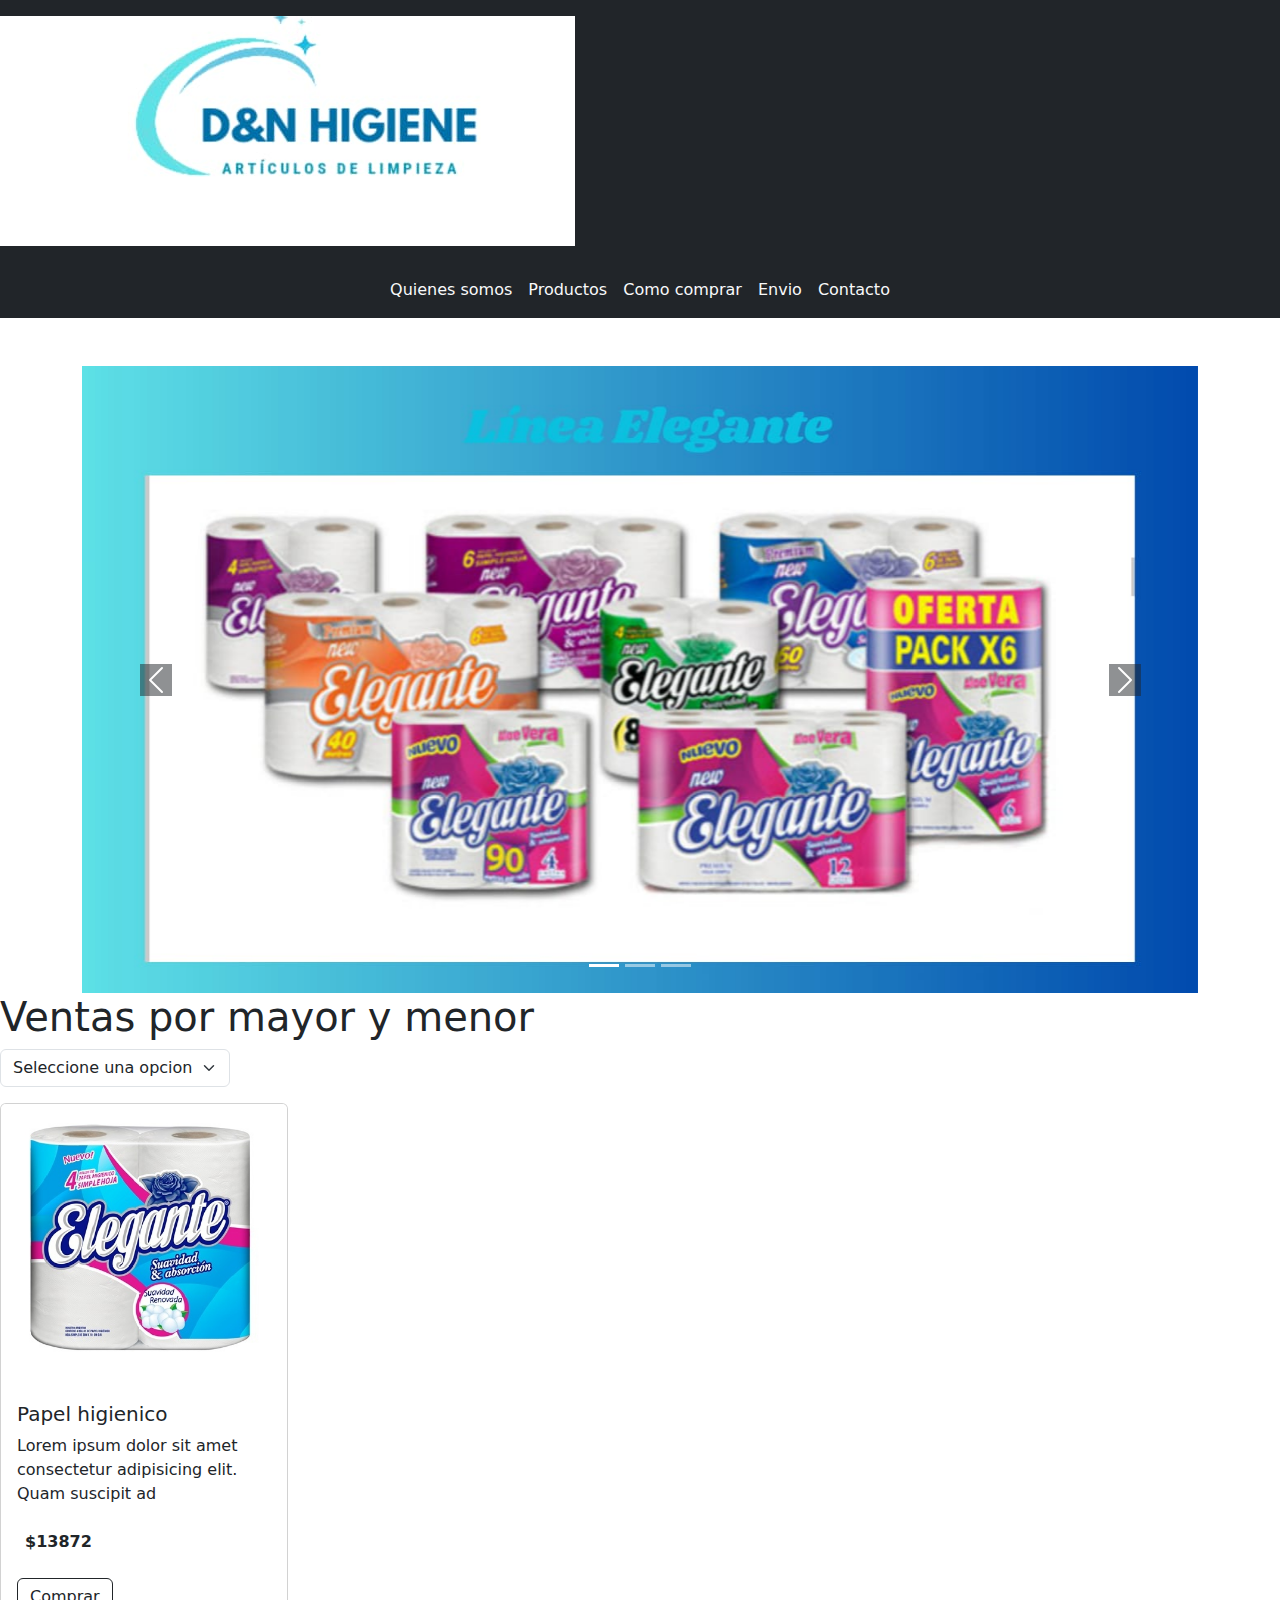
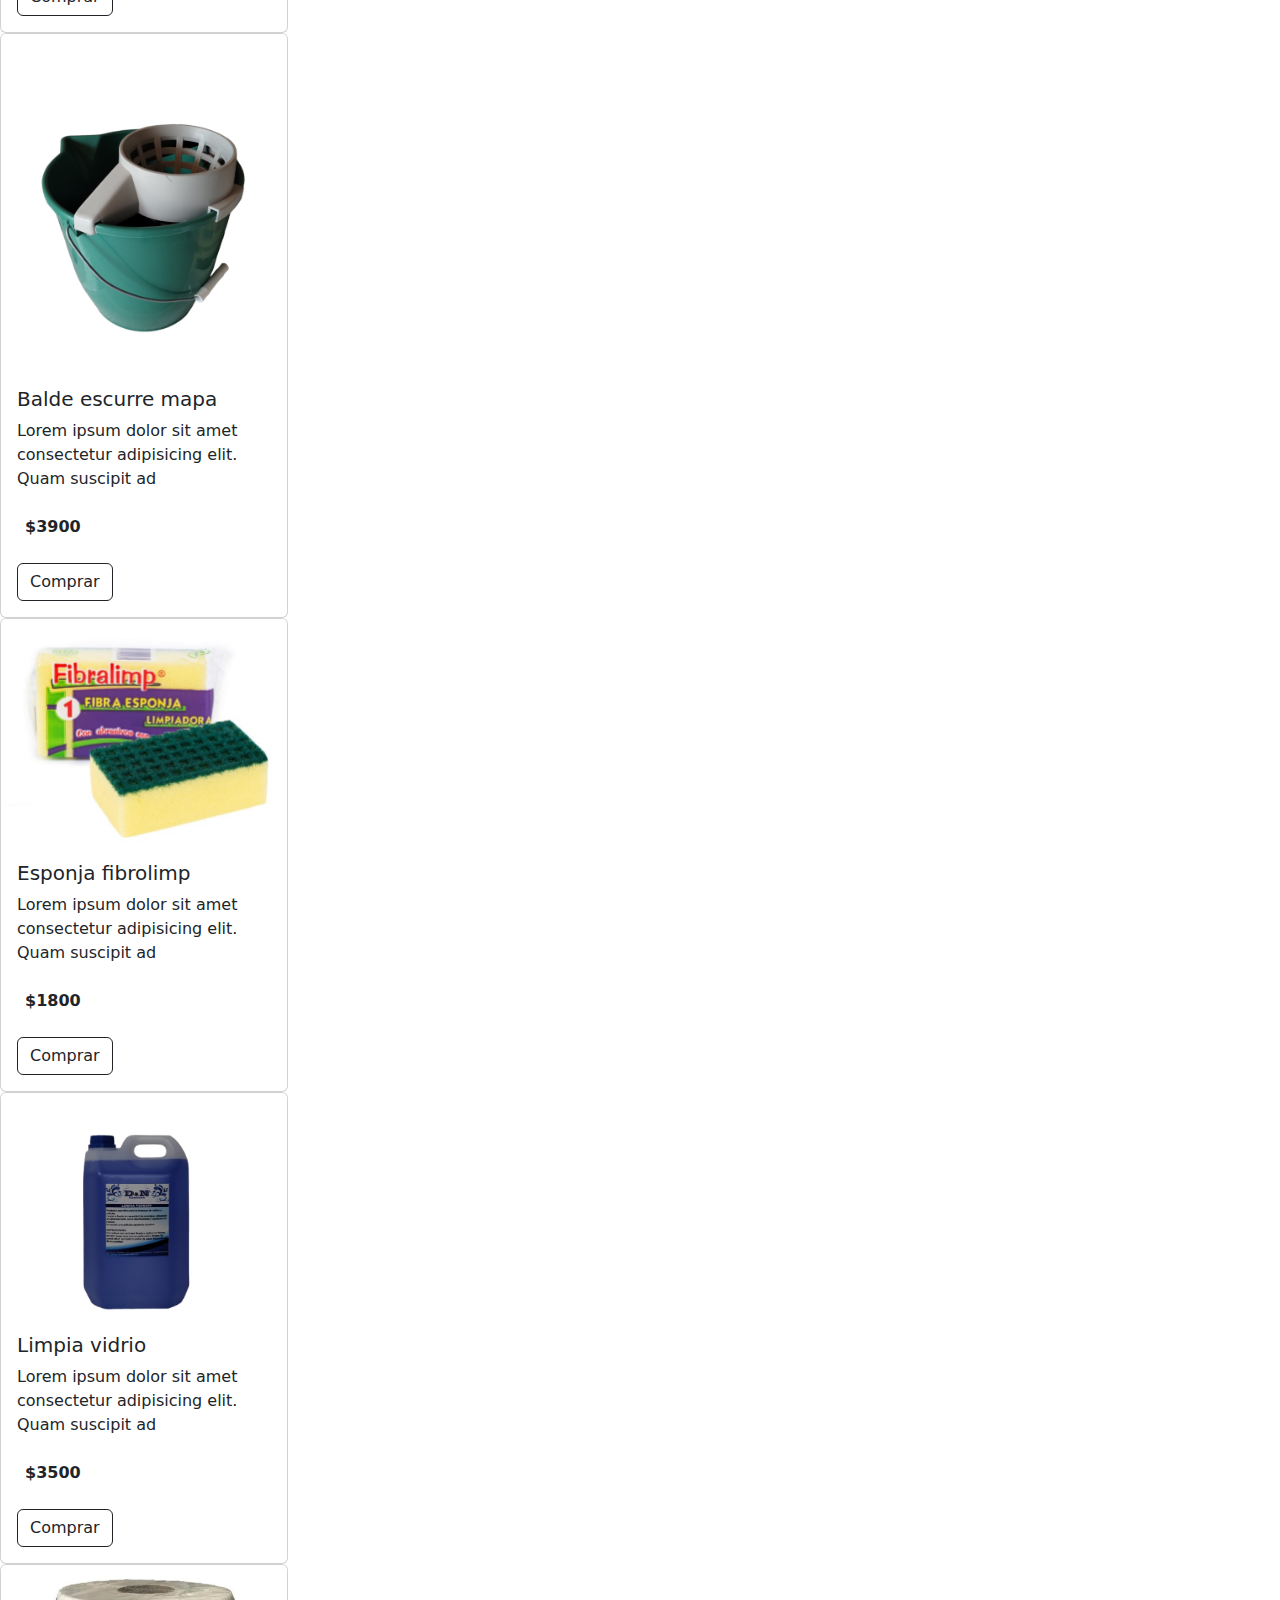
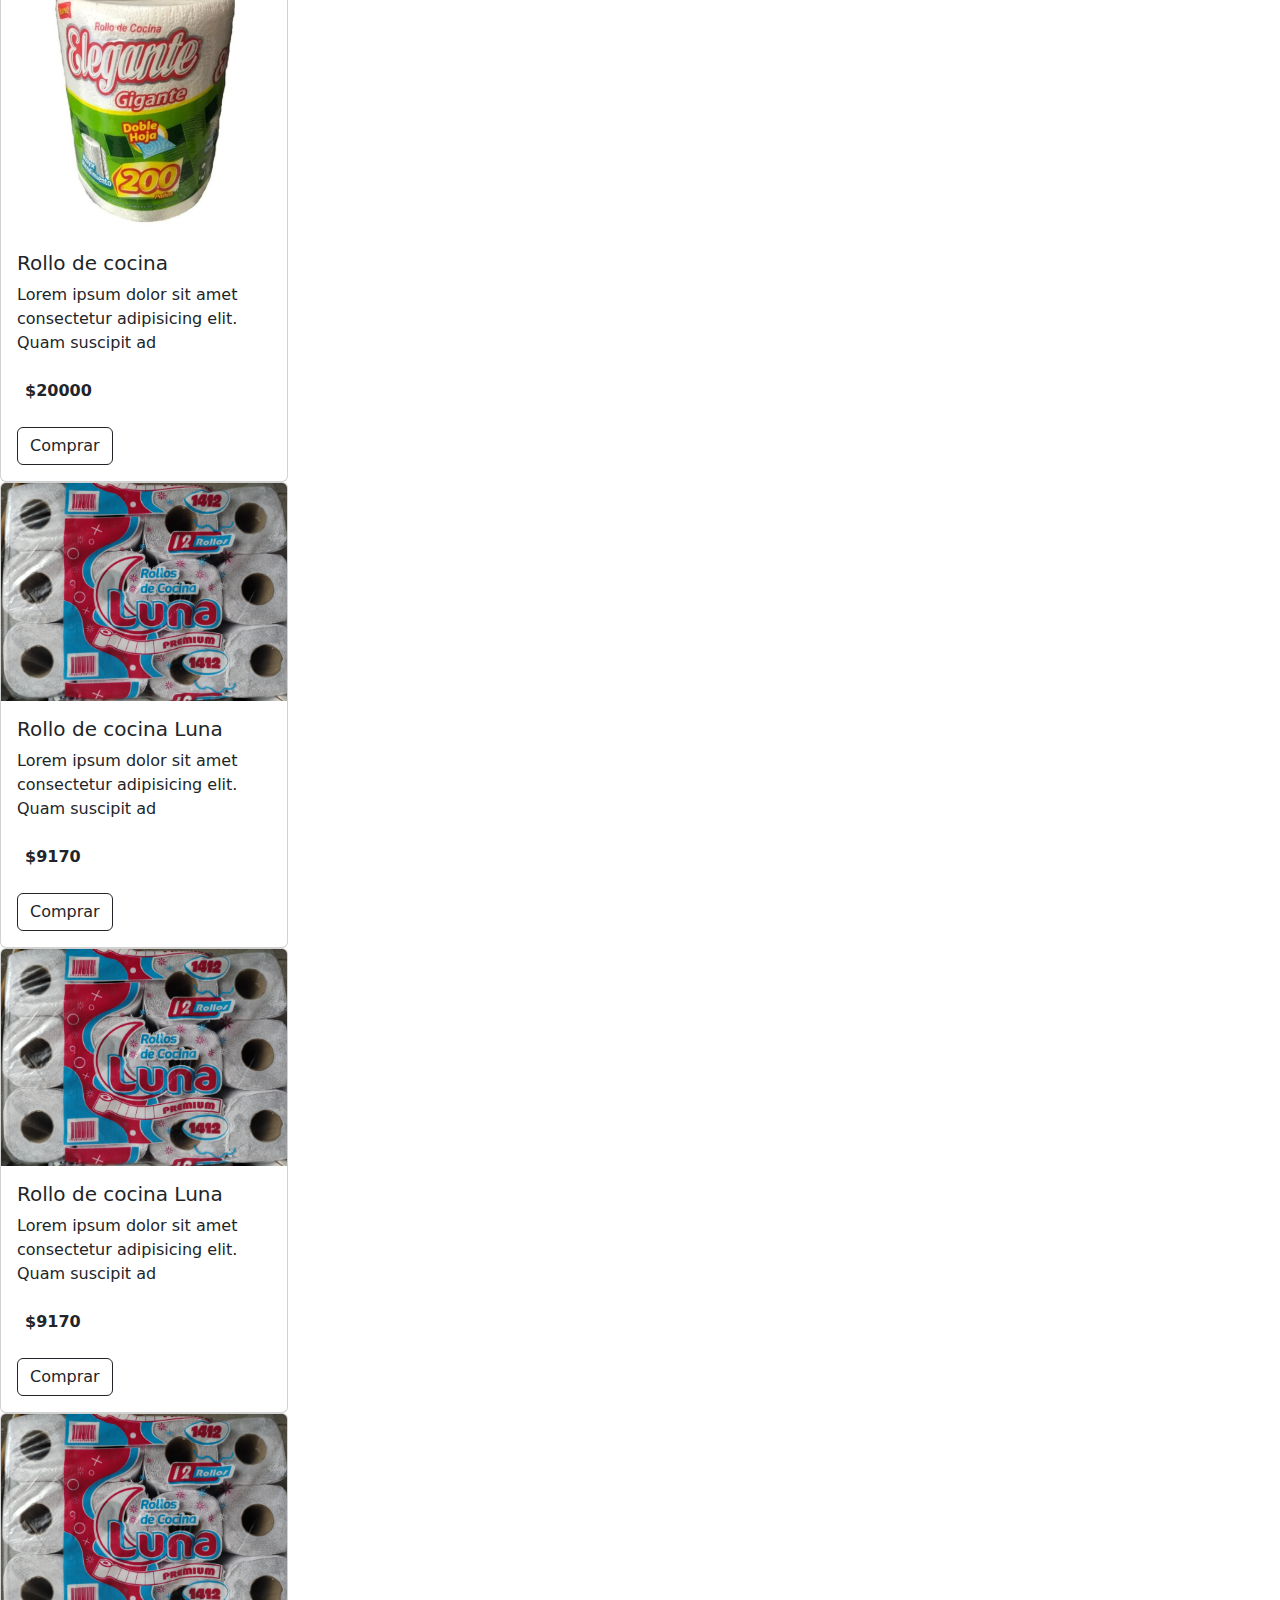
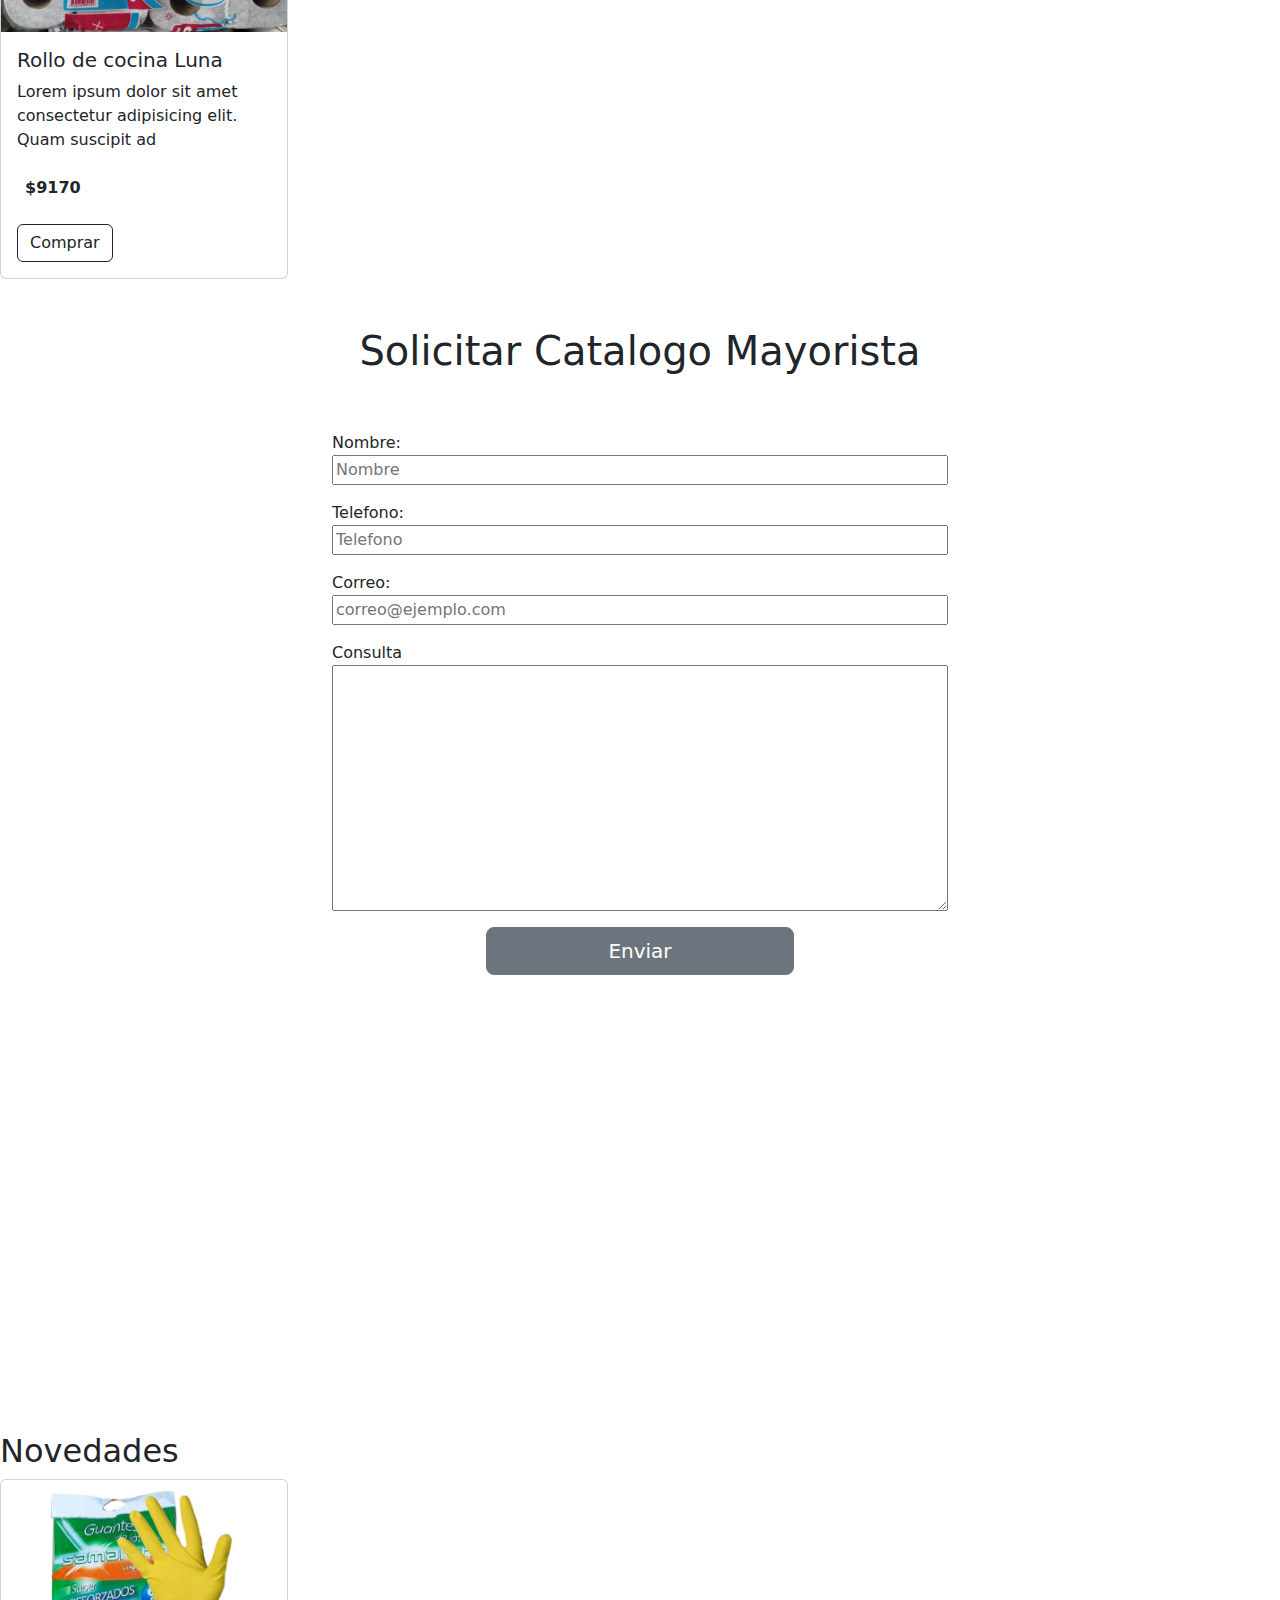
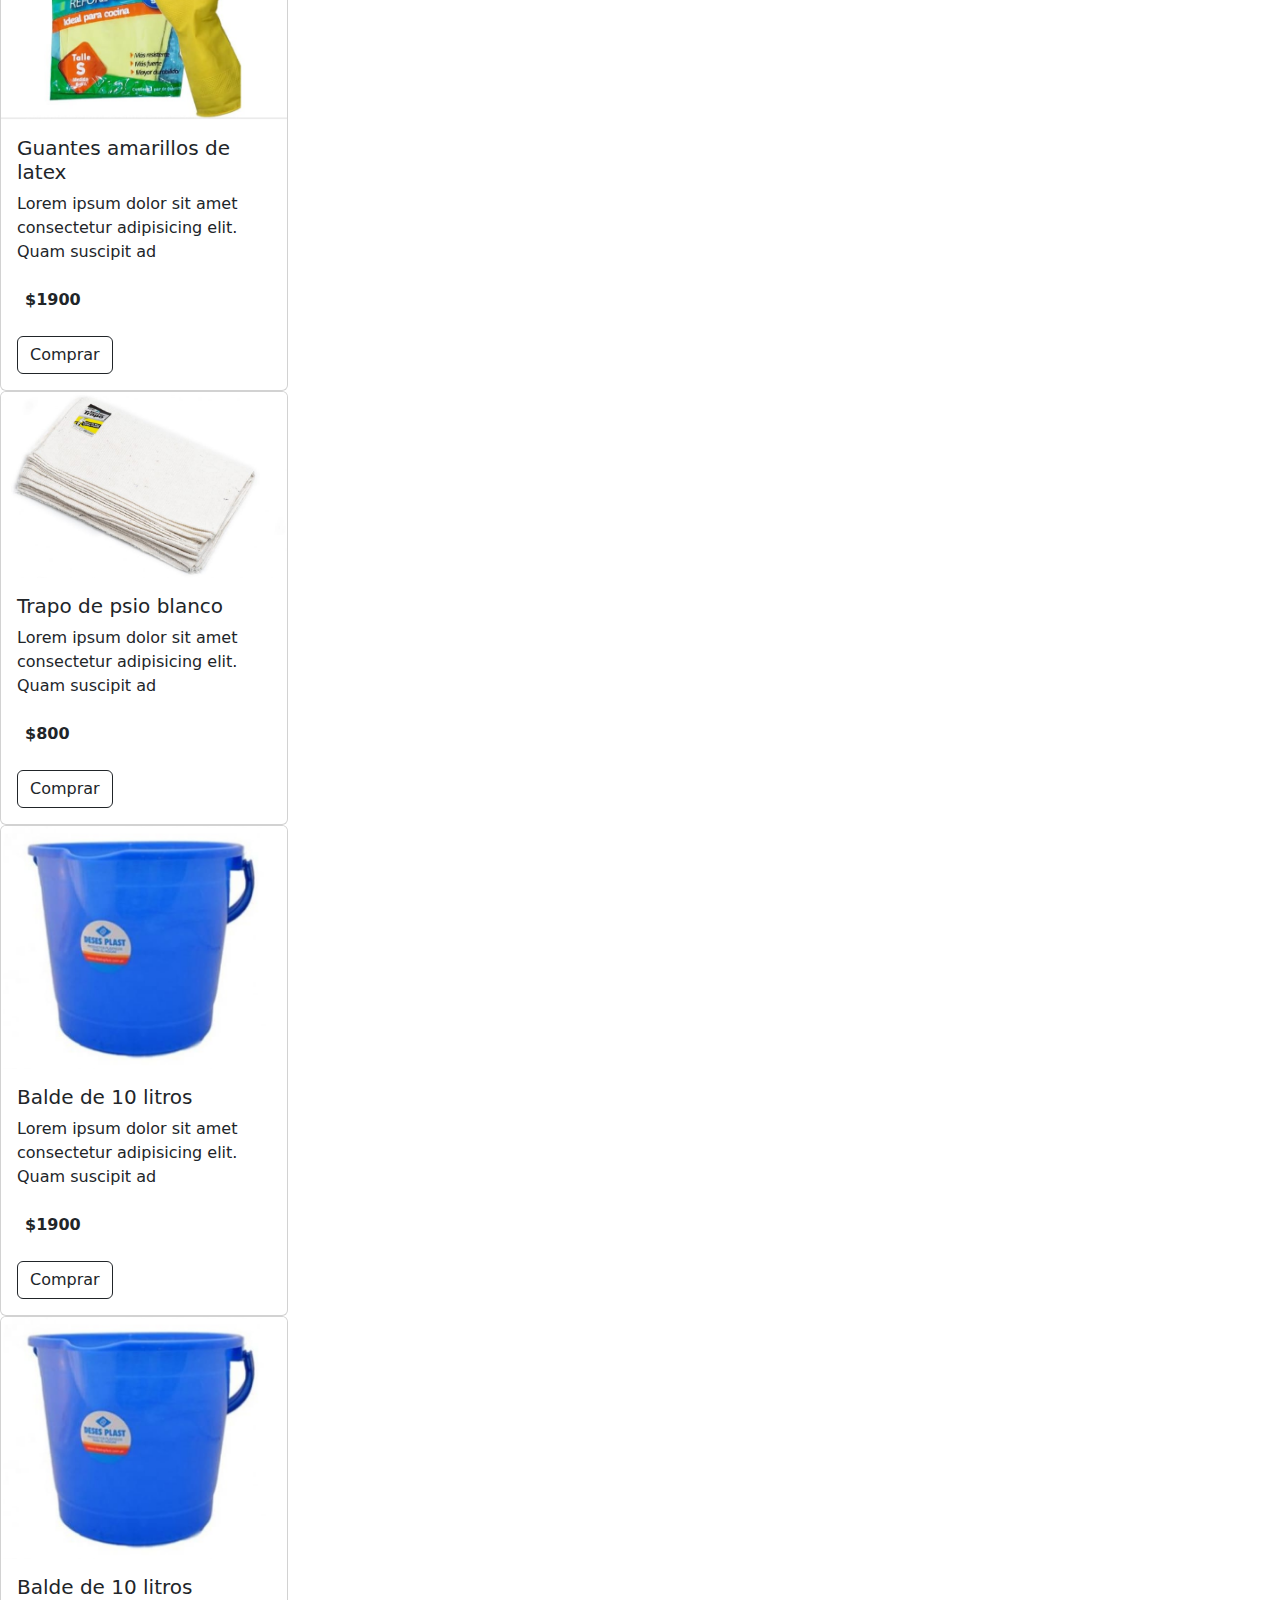
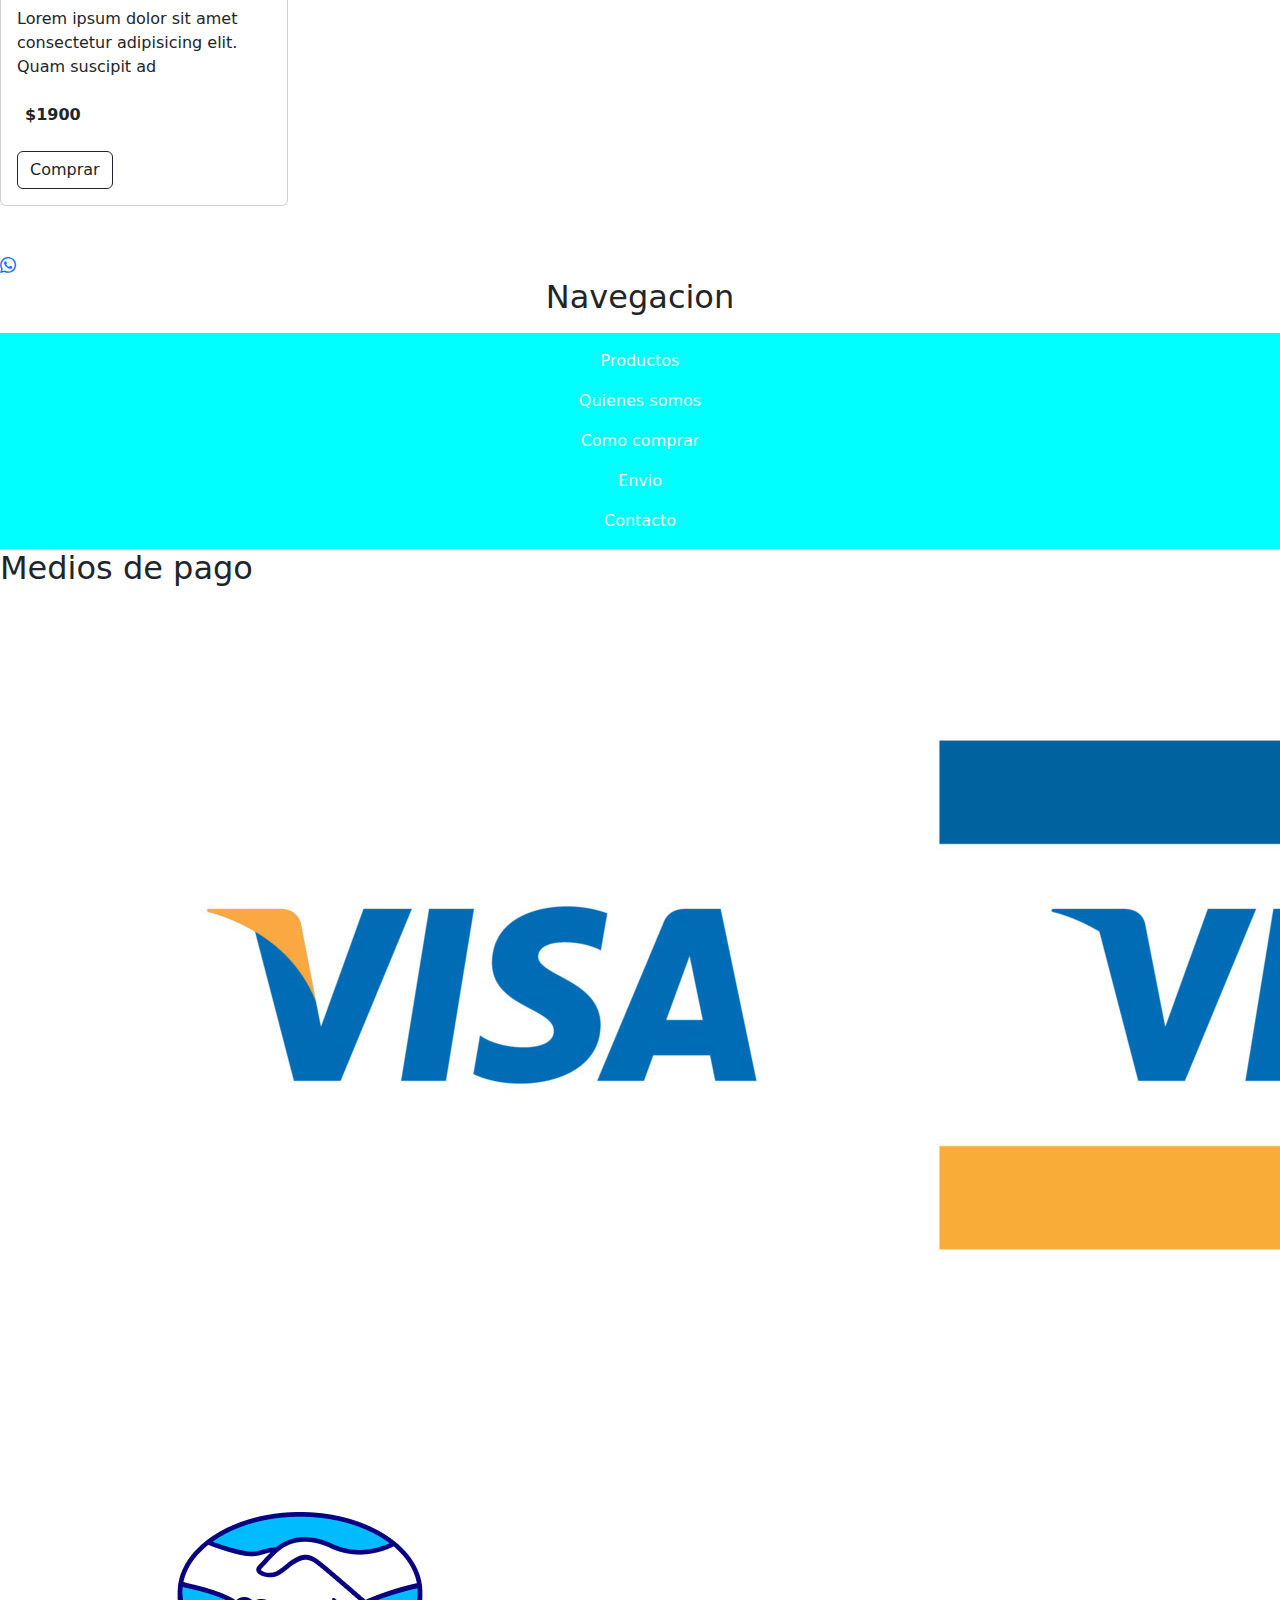
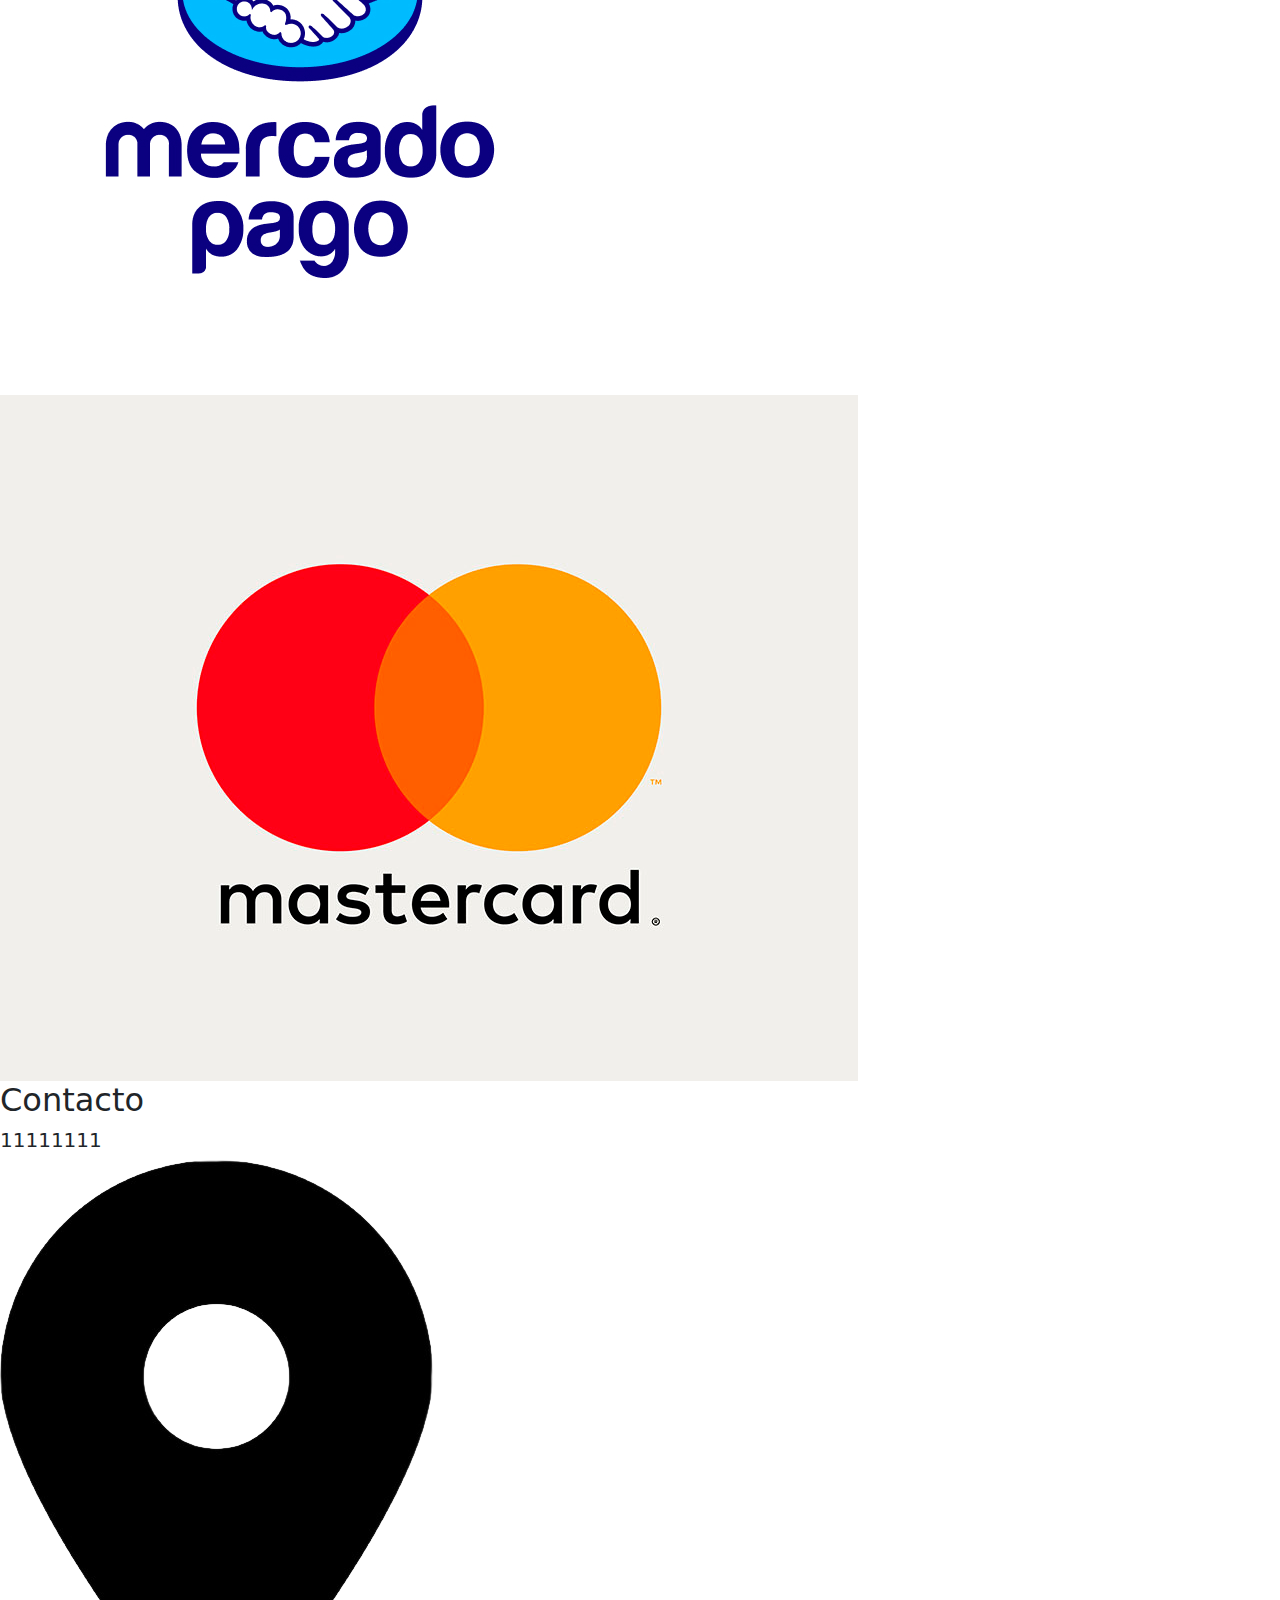
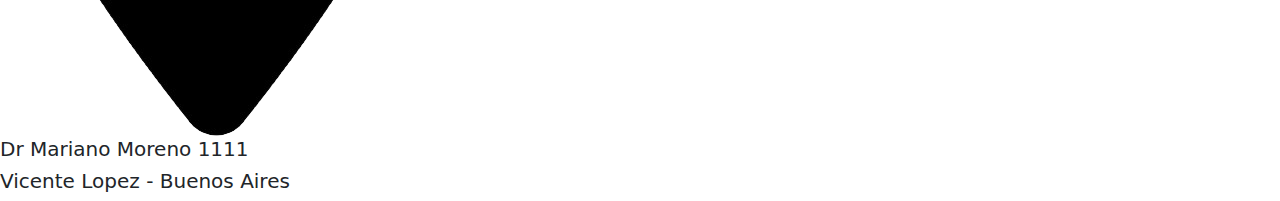
==== commit 9523a192: "modificaciones" ====
--- a/index.html
+++ b/index.html
@@ -20,9 +20,9 @@
         <div class="container-fluid">
           <div class="collapse navbar-collapse d-flex justify-content-center" id="navbarNavAltMarkup">
             <div class="navbar-nav d-flex align-items-center justify-content-center">
-                <a class="nav-link text-light" href="productos.html">Productos</a>
+              <a class="nav-link text-light" href="quienes-somos.html">Quienes somos</a> 
+              <a class="nav-link text-light" href="productos.html">Productos</a>
                 <a class="nav-link text-light" href="como-comprar.html">Como comprar</a>
-                <a class="nav-link text-light" href="quienes-somos.html">Quienes somos</a>
                 <a class="nav-link text-light" href="envio.html">Envio</a>
                 <a class="nav-link text-light" href="contacto.html">Contacto</a>
             </div>
@@ -264,6 +264,7 @@
             <div class="navbar-nav d-flex align-items-center d-flex flex-column">
                 <a class="nav-link text-light" href="productos.html">Productos</a>
                 <a class="nav-link text-light" href="quienes-somos.html">Quienes somos</a>
+                <a class="nav-link text-light" href="como-comprar.html">Como comprar</a>
                 <a class="nav-link text-light" href="envio.html">Envio</a>
                 <a class="nav-link text-light" href="contacto.html">Contacto</a>
             </div>
@@ -279,6 +280,7 @@
         <img src="imagen/mp1.jpg" alt="" />
         <img src="imagen/master.jpg" alt="" />
         <h2>Contacto</h2>
+      <h5>11111111</h5>
         <img src="imagen/ubicacion.png" alt="">
         <h5>Dr Mariano Moreno 1111</h5>
         <h5>Vicente Lopez - Buenos Aires</h5>
--- a/CSS/style.css
+++ b/CSS/style.css
@@ -1,581 +1,17 @@
-*{
-    margin: 0;
-    padding: 0;
-    box-sizing: border-box;
-    font-family: Arial, Helvetica, sans-serif;
+nav {
+  background-color: aqua;
+  display: flex;
+}
+nav ul {
+  background-color: aquamarine;
 }
 
-@media only screen and (max-width:500px) {
-    body {
-        background-color: cyan;
-    }
-    #formResponsive{
-        width: auto;
-    }
-
+.nav-link {
+  color: red;
+  /*& para repetir el padre*/
 }
- @media only screen and (min-width:501px) and (max-width:960px) {
-    body {
-        background-color: cadetblue;
-    }
- }
- @media only screen and (min-width:961px) {
-    body {
-        background-color: white
-    }
- }
-
- body{
-    background-color: darkcyan;
- }
-a{
-    text-decoration: none;
+.nav-link:hover {
+  background-color: azure;
 }
 
-header{
-    display: flex;
-    justify-content: space-evenly;
-    height: auto;
-}
-
-.logo {
-    text-align: center;    
-}
-
-.logo img {
-    max-width: 100%;
-}
-
-.nav{
-    display: flex;
-    justify-content: space-around;
-    gap: 20px;
-    margin-top: 3%;
-}
-
-/* li{
-    list-style: none;
-    border: solid black 2px;
-    border-radius: 10px;
-    background-color: white;
-} */
-
-.option-nav{
-    text-decoration: none;
-    color: black;
-    padding: 15px;
-}
-
-.carrousel{
-    display: flex;
-    justify-content: space-around;
-    margin-bottom: 150px;
-    margin-top: 100px;
-}
-.carrousel-item{
-    display: flex;
-    justify-content: space-around;
-    margin-bottom: 150px;
-    margin-top: 100px;
-    
-}
-
-
-.select-precio{
-    border: solid black 2px;
-    border-radius: 10px;
-    background-color: white;
-    color: black;
-    padding: 15px;
-    width: max-content;
-    margin-left: 30px;
-    margin-bottom: 10px;
-}
-
-#imagen1 img {
-    display: block;
-    margin: 0 auto;
-    width: 90%;
-    height: 15vw;
-}
-
-.container-productos{
-     margin-bottom: 200px;
-     width: 80%; 
-    margin: 0 auto;    
-}
-
-.titulo-section{
-    color: black;
-    text-align: center;
-    margin-bottom: 150px;
-}
-
-.productos {
-    flex-wrap: wrap;
-    display: flex;
-    gap: 15px;
-}
-
-.titulo-tarjeta{
-    text-align: center;
-}
-
-.texto-tarjeta{
-    text-align: justify;
-    padding: 5px;
-}
-
-.comprar {
-    display: inline-block;
-    margin: 30px 110px;
-    list-style: none;
-    border: solid black 2px;
-    border-radius: 10px;
-    background-color: white;
-    color: black;
-    padding: 5px;
-    text-align: center;
-}
-
-.connt-iframe{
-    text-align: center;
-    margin: 50px;
-}
-
-
-.tarjeta-producto{
-    border: 2px solid black;
-    width: 300px;
-    margin-left: 30px;
-}
-
-
-.tarjeta-producto img {
-    width: 100%;
-    height: 50%;
-    object-fit: contain;
-}
-
-.tarjeta-cuerpo{
-    padding: 16px;
-    border-top: 1px solid black;
-   
-}
-.tarjeta-cuerpo p{
-    margin: 16px;
-
-}
-.tarjeta-cuerpo h3{
-    margin: 16px 0px
-}
-
-/* .tarjeta-precio{
-    margin-left: 120px;
-    margin-top: 30px;
-
-} */
-.boton{
-    border-radius: 16px;
-    border: 2px solid blue
-   
-}
-.tarjeta-cuerpo.boton{
-    display: block;
-    border: 2px solid blue,
-    
-   
-}
-.tarjeta-cuerpo h3{
-    font-size: 24px;
-}
-.titulo-novedades{
-    text-align: center;
-    color: black;
-    padding: 16px;
-
-}
-.titulo-section{
-    margin-top: 50px;
-    text-align: center;
-    color: black;
-    padding: 16px;
-}
-
-.novedades {
-    flex-wrap: wrap;
-    display: flex;
-    gap: 15px;
-    margin-top: 20px;
-    margin-bottom: 20px;
-    margin-left: 150px;
-}
-
-.tarjeta-novedades{
-    border: 2px solid black;
-    width: 300px;
-    margin-left: 30px;
-}
-
-
-.tarjeta-novedades img {
-    width: 100%;
-    height: 50%;
-    object-fit: contain;
-}
-
-
-
-
-#imagen4 img {
-    width: 30%;
-    display: block;
-    margin: auto;
-
-}
-
-#imagen2 img {
-    width: 30%;
-    display: block;
-    margin: auto;
-
-
-}
-
-footer img {
-    width: 3%;
-    display: inline-block;
-    height: auto;
-    margin: 10px;
-}
-
-
-h2 {
-    color: rgba(62, 45, 209, 0.774)
-}
-#li li {
-    width: 90px;
-
-}
-footer {
-    background-color: rgb(0, 117, 172);
-    padding-top: 20px;
-}
-
-.section1 {  
-    width: auto;
-}
-
-h3.solicitar {
-    padding-left: 500px;
-}
-    
-
-h2.servicios{
-    text-align: center;
-    font-style: oblique;
-}
-footer h2 {
-    color: rgb(0, 0, 0);
-}
-.option-nav:hover {
-    color: rgba(0, 221, 255, 0.887);
-}
-.foot-a:hover {
-    color: rgba(0, 221, 255, 0.887);;
-}
-
-
-/*contacto*/
-h1 {
-    color: blue;
-}
-.section1 {
-    margin-top: 20px;
-}
-
-.contacto{
-    text-align: center;
-    display: flex;
-    flex-direction: column;
-    gap: 15px;
-}
-
-.contacto input{
-    width: 300px;   
-}
-
-textarea{
-    width: 300px;
-}
-
-iframe{
-    text-align: center; 
-    }
-    .inicio:hover {
-        color: cornflowerblue;
-    }
-
-.foot-options {
-    list-style: none;
-    width: 10%;
-    border: solid black 2px;
-    border-radius: 10px;
-    background-color: white;
-    padding: 5px;
-}
-
-.foot-a{
-    color:  black;
-}
-
-
-
-.nav-foot{
-    display: flex;
-    flex-direction: column;
-    width: 100%;
-    gap: 15px;
-   margin-top: 10px;
-   align-items: center;
-}
-
-.redes{
-    width: 20%;
-}
-section.footer {
-    text-align: center;
-}
-
-
-
-
-
-
-
-
-/* quienes somos*/
-
-
-.home:hover {
-    color: darkcyan;
-
-}
-.nosotros p{
-    margin-top: 30px;
-    margin-bottom: 20px;
-    padding-bottom: 20px;
-}
-.mision p{
-    margin-top: 30px;
-    margin-bottom: 20px;
-    padding-bottom: 20px;
-}
-.spaced-paragraph{
-    padding-bottom: 20px;
-}
-
-
-/*productos*/
-
-
-.inicio1:hover {
-    color: rgba(50, 26, 200, 0.853);
-}
-
-.select-articulo{
-    border: solid black 2px;
-    border-radius: 10px;
-    background-color: white;
-    color: black;
-    padding: 15px;
-    width: max-content;
-    margin-left: 30px;
-    margin-bottom: 10px;
-}
-
-.container-seccionproductos{
-    margin-bottom: 200px;
-    width: 80%; 
-    margin: 0 auto;    
-}
-
-.titulo-articulo{
-   color: dodgerblue;
-   margin-top: 20px;
-   margin-bottom: 10px;
-   margin-left: 40%;
-}
-
-.seccionproductos {
-   flex-wrap: wrap;
-   display: flex;
-   gap: 15px;
-   margin-top: 20px;
-   margin-left: 150px;
-   margin-bottom: 100px;
-}
-
-
-.titulo-tarjeta{
-   text-align: center;
-   margin-bottom: 20px;
-}
-
-.texto-tarjeta{
-   text-align: center;
-   padding: 5px;
-
-}
-
-.comprar {
-   display: inline-block;
-   margin: 30px 110px;
-   list-style: none;
-   border: solid black 2px;
-   border-radius: 10px;
-   background-color: white;
-   color: black;
-   padding: 5px;
-   text-align: center;
-}
-.tarjeta-seccionproducto{
-    border: 2px solid black;
-    width: 350px;
-    margin-left: 30px;
-    height: 450px;
-
-}
-
-
-.tarjeta-seccionproducto img {
-    width: 100%;
-    height: 40%;
-    object-fit: contain;
-    margin-top: 20px;
-}
-
-.tarjeta-cuerpo{
-    padding: 16px;
-    border-top: 1px solid black;
-   
-}
-.tarjeta-cuerpo p{
-    margin: 16px;
-
-}
-.tarjeta-cuerpo h3{
-    margin: 16px 0px
-}
-
-.tarjeta-precio{
-    margin-left: 120px;
-    margin-top: 30px;
-
-}
-.boton{
-    border-radius: 16px;
-    border: 2px solid blue
-   
-}
-.tarjeta-cuerpo.boton{
-    display: block;
-    border: 2px solid blue,
-    
-   
-}
-.tarjeta-cuerpo h3{
-    font-size: 24px;
-}
-
-
-
-
-/*conacto*/
-
-.contacto{
-    margin-top: 30px;
-    margin-bottom: 10px;
-}
-
-.contacto img{
-    width: 20px;
-    height: 20px;
-}
-
-/*como comprar*/
-
-.home:hover {
-    color: darkcyan;
-
-}
-.spaced-paragraph1{
-    margin-top: 20px;
-}
-.parraf p{
-    justify-content: center;
-}
-
-.titulo-como-efectuar-una-compra{
-    text-align:0;
-    background-color: #ade8f4;
-    color: black;
-    padding: 16px;
-}
-.titulo-formas-de-pago{
-    text-align:0;
-    background-color: #ade8f4;
-    color: black;
-    padding: 16px;
-}
-.titulo-precios-para-revendedores{
-    text-align:0;
-    background-color: #ade8f4;
-    color: black;
-    padding: 16px;
-}
-
-/*envios*/
-
-.titulo-envios-gratis{
-    text-align:0;
-    background-color: #ade8f4;
-    color: black;
-    padding: 16px;
-}
-
-.titulo-envios-con-compra-minima-de-5000{
-    text-align:0;
-    background-color: #ade8f4;
-    color: black;
-    padding: 16px;
-}
-.titulo-envios-para-revendedores-compra-minima-de-50000-dependiendo-zona{
-    text-align:0;
-    background-color: #ade8f4;
-    color: black;
-    padding: 16px;
-}
-.titulo-envios{
-text-align:0;
-background-color: #ade8f4;
-color: black;
-padding: 16px;
-width: max-content;
-}
-
-.boton-wsp{
-    background-color: green;
-    width: 64px;
-    height: 64px;
-    border-radius: 50%;
-    display: flex;
-    justify-content: center;
-    align-items: center;
-    position: fixed;
-    bottom: 20px;
-    right: 20px;
-    font-size: 2rem;
-    color: white;
-    z-index: 99;
-}+/*# sourceMappingURL=style.css.map */
